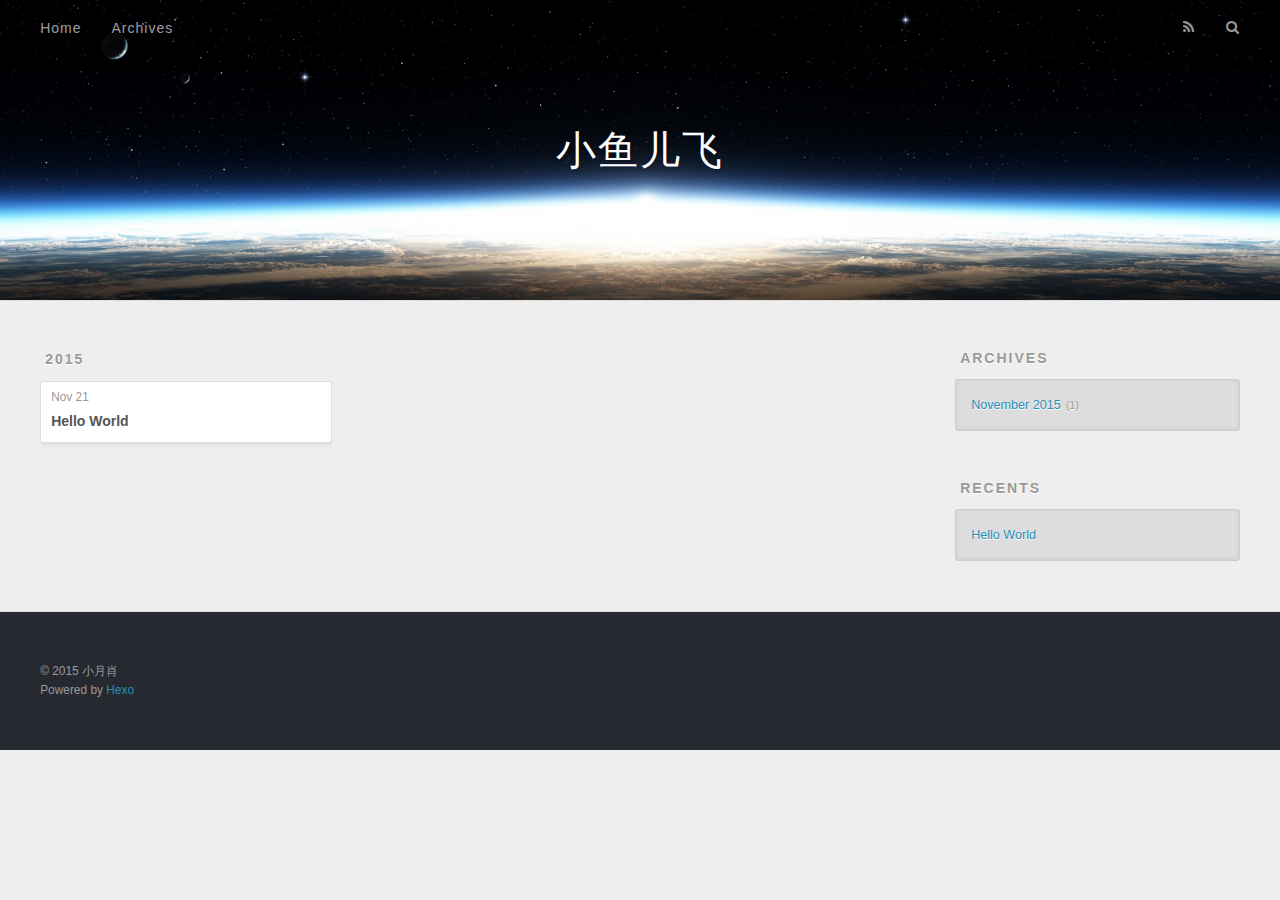
==== archives/index.html @ 25674fb6 "Site updated: 2015-11-21 21:07:12" ====
<!DOCTYPE html>
<html>
<head>
  <meta charset="utf-8">
  
  <title>Archives | 小鱼儿飞</title>
  <meta name="viewport" content="width=device-width, initial-scale=1, maximum-scale=1">
  <meta name="description">
<meta property="og:type" content="website">
<meta property="og:title" content="小鱼儿飞">
<meta property="og:url" content="http://yoursite.com/archives/index.html">
<meta property="og:site_name" content="小鱼儿飞">
<meta property="og:description">
<meta name="twitter:card" content="summary">
<meta name="twitter:title" content="小鱼儿飞">
<meta name="twitter:description">
  
    <link rel="alternative" href="/atom.xml" title="小鱼儿飞" type="application/atom+xml">
  
  
    <link rel="icon" href="/favicon.png">
  
  <link href="//fonts.googleapis.com/css?family=Source+Code+Pro" rel="stylesheet" type="text/css">
  <link rel="stylesheet" href="/css/style.css" type="text/css">
  

</head>
<body>
  <div id="container">
    <div id="wrap">
      <header id="header">
  <div id="banner"></div>
  <div id="header-outer" class="outer">
    <div id="header-title" class="inner">
      <h1 id="logo-wrap">
        <a href="/" id="logo">小鱼儿飞</a>
      </h1>
      
    </div>
    <div id="header-inner" class="inner">
      <nav id="main-nav">
        <a id="main-nav-toggle" class="nav-icon"></a>
        
          <a class="main-nav-link" href="/">Home</a>
        
          <a class="main-nav-link" href="/archives">Archives</a>
        
      </nav>
      <nav id="sub-nav">
        
          <a id="nav-rss-link" class="nav-icon" href="/atom.xml" title="RSS Feed"></a>
        
        <a id="nav-search-btn" class="nav-icon" title="Search"></a>
      </nav>
      <div id="search-form-wrap">
        <form action="//google.com/search" method="get" accept-charset="UTF-8" class="search-form"><input type="search" name="q" results="0" class="search-form-input" placeholder="Search"><button type="submit" class="search-form-submit">&#xF002;</button><input type="hidden" name="sitesearch" value="http://yoursite.com"></form>
      </div>
    </div>
  </div>
</header>
      <div class="outer">
        <section id="main">
  
  
    
    
      
      
      <section class="archives-wrap">
        <div class="archive-year-wrap">
          <a href="/archives/2015" class="archive-year">2015</a>
        </div>
        <div class="archives">
    
    <article class="archive-article archive-type-post">
  <div class="archive-article-inner">
    <header class="archive-article-header">
      <a href="/2015/11/21/hello-world/" class="archive-article-date">
  <time datetime="2015-11-21T12:50:34.000Z" itemprop="datePublished">Nov 21</time>
</a>
      
  
    <h1 itemprop="name">
      <a class="archive-article-title" href="/2015/11/21/hello-world/">Hello World</a>
    </h1>
  

    </header>
  </div>
</article>
  
  
    </div></section>
  
</section>
        
          <aside id="sidebar">
  
    
  
    
  
    
  
    
  <div class="widget-wrap">
    <h3 class="widget-title">Archives</h3>
    <div class="widget">
      <ul class="archive-list"><li class="archive-list-item"><a class="archive-list-link" href="/archives/2015/11/">November 2015</a><span class="archive-list-count">1</span></li></ul>
    </div>
  </div>

  
    
  <div class="widget-wrap">
    <h3 class="widget-title">Recents</h3>
    <div class="widget">
      <ul>
        
          <li>
            <a href="/2015/11/21/hello-world/">Hello World</a>
          </li>
        
      </ul>
    </div>
  </div>

  
</aside>
        
      </div>
      <footer id="footer">
  
  <div class="outer">
    <div id="footer-info" class="inner">
      &copy; 2015 小月肖<br>
      Powered by <a href="http://hexo.io/" target="_blank">Hexo</a>
    </div>
  </div>
</footer>
    </div>
    <nav id="mobile-nav">
  
    <a href="/" class="mobile-nav-link">Home</a>
  
    <a href="/archives" class="mobile-nav-link">Archives</a>
  
</nav>
    

<script src="//ajax.googleapis.com/ajax/libs/jquery/2.0.3/jquery.min.js"></script>


  <link rel="stylesheet" href="/fancybox/jquery.fancybox.css" type="text/css">
  <script src="/fancybox/jquery.fancybox.pack.js" type="text/javascript"></script>


<script src="/js/script.js" type="text/javascript"></script>

  </div>
</body>
</html>
---- css/style.css ----
body {
  width: 100%;
}
body:before,
body:after {
  content: "";
  display: table;
}
body:after {
  clear: both;
}
html,
body,
div,
span,
applet,
object,
iframe,
h1,
h2,
h3,
h4,
h5,
h6,
p,
blockquote,
pre,
a,
abbr,
acronym,
address,
big,
cite,
code,
del,
dfn,
em,
img,
ins,
kbd,
q,
s,
samp,
small,
strike,
strong,
sub,
sup,
tt,
var,
dl,
dt,
dd,
ol,
ul,
li,
fieldset,
form,
label,
legend,
table,
caption,
tbody,
tfoot,
thead,
tr,
th,
td {
  margin: 0;
  padding: 0;
  border: 0;
  outline: 0;
  font-weight: inherit;
  font-style: inherit;
  font-family: inherit;
  font-size: 100%;
  vertical-align: baseline;
}
body {
  line-height: 1;
  color: #000;
  background: #fff;
}
ol,
ul {
  list-style: none;
}
table {
  border-collapse: separate;
  border-spacing: 0;
  vertical-align: middle;
}
caption,
th,
td {
  text-align: left;
  font-weight: normal;
  vertical-align: middle;
}
a img {
  border: none;
}
input,
button {
  margin: 0;
  padding: 0;
}
input::-moz-focus-inner,
button::-moz-focus-inner {
  border: 0;
  padding: 0;
}
@font-face {
  font-family: FontAwesome;
  font-style: normal;
  font-weight: normal;
  src: url("fonts/fontawesome-webfont.eot?v=#4.0.3");
  src: url("fonts/fontawesome-webfont.eot?#iefix&v=#4.0.3") format("embedded-opentype"), url("fonts/fontawesome-webfont.woff?v=#4.0.3") format("woff"), url("fonts/fontawesome-webfont.ttf?v=#4.0.3") format("truetype"), url("fonts/fontawesome-webfont.svg#fontawesomeregular?v=#4.0.3") format("svg");
}
html,
body,
#container {
  height: 100%;
}
body {
  background: #eee;
  font: 14px "Helvetica Neue", Helvetica, Arial, sans-serif;
  -webkit-text-size-adjust: 100%;
}
.outer {
  max-width: 1220px;
  margin: 0 auto;
  padding: 0 20px;
}
.outer:before,
.outer:after {
  content: "";
  display: table;
}
.outer:after {
  clear: both;
}
.inner {
  display: inline;
  float: left;
  width: 98.33333333333333%;
  margin: 0 0.833333333333333%;
}
.left,
.alignleft {
  float: left;
}
.right,
.alignright {
  float: right;
}
.clear {
  clear: both;
}
#container {
  position: relative;
}
.mobile-nav-on {
  overflow: hidden;
}
#wrap {
  height: 100%;
  width: 100%;
  position: absolute;
  top: 0;
  left: 0;
  -webkit-transition: 0.2s ease-out;
  -moz-transition: 0.2s ease-out;
  -ms-transition: 0.2s ease-out;
  transition: 0.2s ease-out;
  z-index: 1;
  background: #eee;
}
.mobile-nav-on #wrap {
  left: 280px;
}
@media screen and (min-width: 768px) {
  #main {
    display: inline;
    float: left;
    width: 73.33333333333333%;
    margin: 0 0.833333333333333%;
  }
}
.article-date,
.article-category-link,
.archive-year,
.widget-title {
  text-decoration: none;
  text-transform: uppercase;
  letter-spacing: 2px;
  color: #999;
  margin-bottom: 1em;
  margin-left: 5px;
  line-height: 1em;
  text-shadow: 0 1px #fff;
  font-weight: bold;
}
.article-inner,
.archive-article-inner {
  background: #fff;
  -webkit-box-shadow: 1px 2px 3px #ddd;
  box-shadow: 1px 2px 3px #ddd;
  border: 1px solid #ddd;
  -webkit-border-radius: 3px;
  border-radius: 3px;
}
.article-entry h1,
.widget h1 {
  font-size: 2em;
}
.article-entry h2,
.widget h2 {
  font-size: 1.5em;
}
.article-entry h3,
.widget h3 {
  font-size: 1.3em;
}
.article-entry h4,
.widget h4 {
  font-size: 1.2em;
}
.article-entry h5,
.widget h5 {
  font-size: 1em;
}
.article-entry h6,
.widget h6 {
  font-size: 1em;
  color: #999;
}
.article-entry hr,
.widget hr {
  border: 1px dashed #ddd;
}
.article-entry strong,
.widget strong {
  font-weight: bold;
}
.article-entry em,
.widget em,
.article-entry cite,
.widget cite {
  font-style: italic;
}
.article-entry sup,
.widget sup,
.article-entry sub,
.widget sub {
  font-size: 0.75em;
  line-height: 0;
  position: relative;
  vertical-align: baseline;
}
.article-entry sup,
.widget sup {
  top: -0.5em;
}
.article-entry sub,
.widget sub {
  bottom: -0.2em;
}
.article-entry small,
.widget small {
  font-size: 0.85em;
}
.article-entry acronym,
.widget acronym,
.article-entry abbr,
.widget abbr {
  border-bottom: 1px dotted;
}
.article-entry ul,
.widget ul,
.article-entry ol,
.widget ol,
.article-entry dl,
.widget dl {
  margin: 0 20px;
  line-height: 1.6em;
}
.article-entry ul ul,
.widget ul ul,
.article-entry ol ul,
.widget ol ul,
.article-entry ul ol,
.widget ul ol,
.article-entry ol ol,
.widget ol ol {
  margin-top: 0;
  margin-bottom: 0;
}
.article-entry ul,
.widget ul {
  list-style: disc;
}
.article-entry ol,
.widget ol {
  list-style: decimal;
}
.article-entry dt,
.widget dt {
  font-weight: bold;
}
#header {
  height: 300px;
  position: relative;
  border-bottom: 1px solid #ddd;
}
#header:before,
#header:after {
  content: "";
  position: absolute;
  left: 0;
  right: 0;
  height: 40px;
}
#header:before {
  top: 0;
  background: -webkit-linear-gradient(rgba(0,0,0,0.2), transparent);
  background: -moz-linear-gradient(rgba(0,0,0,0.2), transparent);
  background: -ms-linear-gradient(rgba(0,0,0,0.2), transparent);
  background: linear-gradient(rgba(0,0,0,0.2), transparent);
}
#header:after {
  bottom: 0;
  background: -webkit-linear-gradient(transparent, rgba(0,0,0,0.2));
  background: -moz-linear-gradient(transparent, rgba(0,0,0,0.2));
  background: -ms-linear-gradient(transparent, rgba(0,0,0,0.2));
  background: linear-gradient(transparent, rgba(0,0,0,0.2));
}
#header-outer {
  height: 100%;
  position: relative;
}
#header-inner {
  position: relative;
  overflow: hidden;
}
#banner {
  position: absolute;
  top: 0;
  left: 0;
  width: 100%;
  height: 100%;
  background: url("images/banner.jpg") center #000;
  -webkit-background-size: cover;
  -moz-background-size: cover;
  background-size: cover;
  z-index: -1;
}
#header-title {
  text-align: center;
  height: 40px;
  position: absolute;
  top: 50%;
  left: 0;
  margin-top: -20px;
}
#logo,
#subtitle {
  text-decoration: none;
  color: #fff;
  font-weight: 300;
  text-shadow: 0 1px 4px rgba(0,0,0,0.3);
}
#logo {
  font-size: 40px;
  line-height: 40px;
  letter-spacing: 2px;
}
#subtitle {
  font-size: 16px;
  line-height: 16px;
  letter-spacing: 1px;
}
#subtitle-wrap {
  margin-top: 16px;
}
#main-nav {
  float: left;
  margin-left: -15px;
}
.nav-icon,
.main-nav-link {
  float: left;
  color: #fff;
  opacity: 0.6;
  text-decoration: none;
  text-shadow: 0 1px rgba(0,0,0,0.2);
  -webkit-transition: opacity 0.2s;
  -moz-transition: opacity 0.2s;
  -ms-transition: opacity 0.2s;
  transition: opacity 0.2s;
  display: block;
  padding: 20px 15px;
}
.nav-icon:hover,
.main-nav-link:hover {
  opacity: 1;
}
.nav-icon {
  font-family: FontAwesome;
  text-align: center;
  font-size: 14px;
  width: 14px;
  height: 14px;
  padding: 20px 15px;
  position: relative;
  cursor: pointer;
}
.main-nav-link {
  font-weight: 300;
  letter-spacing: 1px;
}
@media screen and (max-width: 479px) {
  .main-nav-link {
    display: none;
  }
}
#main-nav-toggle {
  display: none;
}
#main-nav-toggle:before {
  content: "\f0c9";
}
@media screen and (max-width: 479px) {
  #main-nav-toggle {
    display: block;
  }
}
#sub-nav {
  float: right;
  margin-right: -15px;
}
#nav-rss-link:before {
  content: "\f09e";
}
#nav-search-btn:before {
  content: "\f002";
}
#search-form-wrap {
  position: absolute;
  top: 15px;
  width: 150px;
  height: 30px;
  right: -150px;
  opacity: 0;
  -webkit-transition: 0.2s ease-out;
  -moz-transition: 0.2s ease-out;
  -ms-transition: 0.2s ease-out;
  transition: 0.2s ease-out;
}
#search-form-wrap.on {
  opacity: 1;
  right: 0;
}
@media screen and (max-width: 479px) {
  #search-form-wrap {
    width: 100%;
    right: -100%;
  }
}
.search-form {
  position: absolute;
  top: 0;
  left: 0;
  right: 0;
  background: #fff;
  padding: 5px 15px;
  -webkit-border-radius: 15px;
  border-radius: 15px;
  -webkit-box-shadow: 0 0 10px rgba(0,0,0,0.3);
  box-shadow: 0 0 10px rgba(0,0,0,0.3);
}
.search-form-input {
  border: none;
  background: none;
  color: #555;
  width: 100%;
  font: 13px "Helvetica Neue", Helvetica, Arial, sans-serif;
  outline: none;
}
.search-form-input::-webkit-search-results-decoration,
.search-form-input::-webkit-search-cancel-button {
  -webkit-appearance: none;
}
.search-form-submit {
  position: absolute;
  top: 50%;
  right: 10px;
  margin-top: -7px;
  font: 13px FontAwesome;
  border: none;
  background: none;
  color: #bbb;
  cursor: pointer;
}
.search-form-submit:hover,
.search-form-submit:focus {
  color: #777;
}
.article {
  margin: 50px 0;
}
.article-inner {
  overflow: hidden;
}
.article-meta:before,
.article-meta:after {
  content: "";
  display: table;
}
.article-meta:after {
  clear: both;
}
.article-date {
  float: left;
}
.article-category {
  float: left;
  line-height: 1em;
  color: #ccc;
  text-shadow: 0 1px #fff;
  margin-left: 8px;
}
.article-category:before {
  content: "\2022";
}
.article-category-link {
  margin: 0 12px 1em;
}
.article-header {
  padding: 20px 20px 0;
}
.article-title {
  text-decoration: none;
  font-size: 2em;
  font-weight: bold;
  color: #555;
  line-height: 1.1em;
  -webkit-transition: color 0.2s;
  -moz-transition: color 0.2s;
  -ms-transition: color 0.2s;
  transition: color 0.2s;
}
a.article-title:hover {
  color: #258fb8;
}
.article-entry {
  color: #555;
  padding: 0 20px;
}
.article-entry:before,
.article-entry:after {
  content: "";
  display: table;
}
.article-entry:after {
  clear: both;
}
.article-entry p,
.article-entry table {
  line-height: 1.6em;
  margin: 1.6em 0;
}
.article-entry h1,
.article-entry h2,
.article-entry h3,
.article-entry h4,
.article-entry h5,
.article-entry h6 {
  font-weight: bold;
}
.article-entry h1,
.article-entry h2,
.article-entry h3,
.article-entry h4,
.article-entry h5,
.article-entry h6 {
  line-height: 1.1em;
  margin: 1.1em 0;
}
.article-entry a {
  color: #258fb8;
  text-decoration: none;
}
.article-entry a:hover {
  text-decoration: underline;
}
.article-entry ul,
.article-entry ol,
.article-entry dl {
  margin-top: 1.6em;
  margin-bottom: 1.6em;
}
.article-entry img,
.article-entry video {
  max-width: 100%;
  height: auto;
  display: block;
  margin: auto;
}
.article-entry iframe {
  border: none;
}
.article-entry table {
  width: 100%;
  border-collapse: collapse;
  border-spacing: 0;
}
.article-entry th {
  font-weight: bold;
  border-bottom: 3px solid #ddd;
  padding-bottom: 0.5em;
}
.article-entry td {
  border-bottom: 1px solid #ddd;
  padding: 10px 0;
}
.article-entry blockquote {
  font-family: Georgia, "Times New Roman", serif;
  font-size: 1.4em;
  margin: 1.6em 20px;
  text-align: center;
}
.article-entry blockquote footer {
  font-size: 14px;
  margin: 1.6em 0;
  font-family: "Helvetica Neue", Helvetica, Arial, sans-serif;
}
.article-entry blockquote footer cite:before {
  content: "—";
  padding: 0 0.5em;
}
.article-entry .pullquote {
  text-align: left;
  width: 45%;
  margin: 0;
}
.article-entry .pullquote.left {
  margin-left: 0.5em;
  margin-right: 1em;
}
.article-entry .pullquote.right {
  margin-right: 0.5em;
  margin-left: 1em;
}
.article-entry .caption {
  color: #999;
  display: block;
  font-size: 0.9em;
  margin-top: 0.5em;
  position: relative;
  text-align: center;
}
.article-entry .video-container {
  position: relative;
  padding-top: 56.25%;
  height: 0;
  overflow: hidden;
}
.article-entry .video-container iframe,
.article-entry .video-container object,
.article-entry .video-container embed {
  position: absolute;
  top: 0;
  left: 0;
  width: 100%;
  height: 100%;
  margin-top: 0;
}
.article-more-link a {
  display: inline-block;
  line-height: 1em;
  padding: 6px 15px;
  -webkit-border-radius: 15px;
  border-radius: 15px;
  background: #eee;
  color: #999;
  text-shadow: 0 1px #fff;
  text-decoration: none;
}
.article-more-link a:hover {
  background: #258fb8;
  color: #fff;
  text-decoration: none;
  text-shadow: 0 1px #1e7293;
}
.article-footer {
  font-size: 0.85em;
  line-height: 1.6em;
  border-top: 1px solid #ddd;
  padding-top: 1.6em;
  margin: 0 20px 20px;
}
.article-footer:before,
.article-footer:after {
  content: "";
  display: table;
}
.article-footer:after {
  clear: both;
}
.article-footer a {
  color: #999;
  text-decoration: none;
}
.article-footer a:hover {
  color: #555;
}
.article-tag-list-item {
  float: left;
  margin-right: 10px;
}
.article-tag-list-link:before {
  content: "#";
}
.article-comment-link {
  float: right;
}
.article-comment-link:before {
  content: "\f075";
  font-family: FontAwesome;
  padding-right: 8px;
}
.article-share-link {
  cursor: pointer;
  float: right;
  margin-left: 20px;
}
.article-share-link:before {
  content: "\f064";
  font-family: FontAwesome;
  padding-right: 6px;
}
#article-nav {
  position: relative;
}
#article-nav:before,
#article-nav:after {
  content: "";
  display: table;
}
#article-nav:after {
  clear: both;
}
@media screen and (min-width: 768px) {
  #article-nav {
    margin: 50px 0;
  }
  #article-nav:before {
    width: 8px;
    height: 8px;
    position: absolute;
    top: 50%;
    left: 50%;
    margin-top: -4px;
    margin-left: -4px;
    content: "";
    -webkit-border-radius: 50%;
    border-radius: 50%;
    background: #ddd;
    -webkit-box-shadow: 0 1px 2px #fff;
    box-shadow: 0 1px 2px #fff;
  }
}
.article-nav-link-wrap {
  text-decoration: none;
  text-shadow: 0 1px #fff;
  color: #999;
  -webkit-box-sizing: border-box;
  -moz-box-sizing: border-box;
  box-sizing: border-box;
  margin-top: 50px;
  text-align: center;
  display: block;
}
.article-nav-link-wrap:hover {
  color: #555;
}
@media screen and (min-width: 768px) {
  .article-nav-link-wrap {
    width: 50%;
    margin-top: 0;
  }
}
@media screen and (min-width: 768px) {
  #article-nav-newer {
    float: left;
    text-align: right;
    padding-right: 20px;
  }
}
@media screen and (min-width: 768px) {
  #article-nav-older {
    float: right;
    text-align: left;
    padding-left: 20px;
  }
}
.article-nav-caption {
  text-transform: uppercase;
  letter-spacing: 2px;
  color: #ddd;
  line-height: 1em;
  font-weight: bold;
}
#article-nav-newer .article-nav-caption {
  margin-right: -2px;
}
.article-nav-title {
  font-size: 0.85em;
  line-height: 1.6em;
  margin-top: 0.5em;
}
.article-share-box {
  position: absolute;
  display: none;
  background: #fff;
  -webkit-box-shadow: 1px 2px 10px rgba(0,0,0,0.2);
  box-shadow: 1px 2px 10px rgba(0,0,0,0.2);
  -webkit-border-radius: 3px;
  border-radius: 3px;
  margin-left: -145px;
  overflow: hidden;
  z-index: 1;
}
.article-share-box.on {
  display: block;
}
.article-share-input {
  width: 100%;
  background: none;
  -webkit-box-sizing: border-box;
  -moz-box-sizing: border-box;
  box-sizing: border-box;
  font: 14px "Helvetica Neue", Helvetica, Arial, sans-serif;
  padding: 0 15px;
  color: #555;
  outline: none;
  border: 1px solid #ddd;
  -webkit-border-radius: 3px 3px 0 0;
  border-radius: 3px 3px 0 0;
  height: 36px;
  line-height: 36px;
}
.article-share-links {
  background: #eee;
}
.article-share-links:before,
.article-share-links:after {
  content: "";
  display: table;
}
.article-share-links:after {
  clear: both;
}
.article-share-twitter,
.article-share-facebook,
.article-share-pinterest,
.article-share-google {
  width: 50px;
  height: 36px;
  display: block;
  float: left;
  position: relative;
  color: #999;
  text-shadow: 0 1px #fff;
}
.article-share-twitter:before,
.article-share-facebook:before,
.article-share-pinterest:before,
.article-share-google:before {
  font-size: 20px;
  font-family: FontAwesome;
  width: 20px;
  height: 20px;
  position: absolute;
  top: 50%;
  left: 50%;
  margin-top: -10px;
  margin-left: -10px;
  text-align: center;
}
.article-share-twitter:hover,
.article-share-facebook:hover,
.article-share-pinterest:hover,
.article-share-google:hover {
  color: #fff;
}
.article-share-twitter:before {
  content: "\f099";
}
.article-share-twitter:hover {
  background: #00aced;
  text-shadow: 0 1px #008abe;
}
.article-share-facebook:before {
  content: "\f09a";
}
.article-share-facebook:hover {
  background: #3b5998;
  text-shadow: 0 1px #2f477a;
}
.article-share-pinterest:before {
  content: "\f0d2";
}
.article-share-pinterest:hover {
  background: #cb2027;
  text-shadow: 0 1px #a21a1f;
}
.article-share-google:before {
  content: "\f0d5";
}
.article-share-google:hover {
  background: #dd4b39;
  text-shadow: 0 1px #be3221;
}
.article-gallery {
  background: #000;
  position: relative;
}
.article-gallery-photos {
  position: relative;
  overflow: hidden;
}
.article-gallery-img {
  display: none;
  max-width: 100%;
}
.article-gallery-img:first-child {
  display: block;
}
.article-gallery-img.loaded {
  position: absolute;
  display: block;
}
.article-gallery-img img {
  display: block;
  max-width: 100%;
  margin: 0 auto;
}
#comments {
  background: #fff;
  -webkit-box-shadow: 1px 2px 3px #ddd;
  box-shadow: 1px 2px 3px #ddd;
  padding: 20px;
  border: 1px solid #ddd;
  -webkit-border-radius: 3px;
  border-radius: 3px;
  margin: 50px 0;
}
#comments a {
  color: #258fb8;
}
.archives-wrap {
  margin: 50px 0;
}
.archives:before,
.archives:after {
  content: "";
  display: table;
}
.archives:after {
  clear: both;
}
.archive-year-wrap {
  margin-bottom: 1em;
}
.archives {
  -webkit-column-gap: 10px;
  -moz-column-gap: 10px;
  column-gap: 10px;
}
@media screen and (min-width: 480px) and (max-width: 767px) {
  .archives {
    -webkit-column-count: 2;
    -moz-column-count: 2;
    column-count: 2;
  }
}
@media screen and (min-width: 768px) {
  .archives {
    -webkit-column-count: 3;
    -moz-column-count: 3;
    column-count: 3;
  }
}
.archive-article {
  -webkit-column-break-inside: avoid;
  page-break-inside: avoid;
  overflow: hidden;
  break-inside: avoid-column;
}
.archive-article-inner {
  padding: 10px;
  margin-bottom: 15px;
}
.archive-article-title {
  text-decoration: none;
  font-weight: bold;
  color: #555;
  -webkit-transition: color 0.2s;
  -moz-transition: color 0.2s;
  -ms-transition: color 0.2s;
  transition: color 0.2s;
  line-height: 1.6em;
}
.archive-article-title:hover {
  color: #258fb8;
}
.archive-article-footer {
  margin-top: 1em;
}
.archive-article-date {
  color: #999;
  text-decoration: none;
  font-size: 0.85em;
  line-height: 1em;
  margin-bottom: 0.5em;
  display: block;
}
#page-nav {
  margin: 50px auto;
  background: #fff;
  -webkit-box-shadow: 1px 2px 3px #ddd;
  box-shadow: 1px 2px 3px #ddd;
  border: 1px solid #ddd;
  -webkit-border-radius: 3px;
  border-radius: 3px;
  text-align: center;
  color: #999;
  overflow: hidden;
}
#page-nav:before,
#page-nav:after {
  content: "";
  display: table;
}
#page-nav:after {
  clear: both;
}
#page-nav a,
#page-nav span {
  padding: 10px 20px;
  line-height: 1;
  height: 2ex;
}
#page-nav a {
  color: #999;
  text-decoration: none;
}
#page-nav a:hover {
  background: #999;
  color: #fff;
}
#page-nav .prev {
  float: left;
}
#page-nav .next {
  float: right;
}
#page-nav .page-number {
  display: inline-block;
}
@media screen and (max-width: 479px) {
  #page-nav .page-number {
    display: none;
  }
}
#page-nav .current {
  color: #555;
  font-weight: bold;
}
#page-nav .space {
  color: #ddd;
}
#footer {
  background: #262a30;
  padding: 50px 0;
  border-top: 1px solid #ddd;
  color: #999;
}
#footer a {
  color: #258fb8;
  text-decoration: none;
}
#footer a:hover {
  text-decoration: underline;
}
#footer-info {
  line-height: 1.6em;
  font-size: 0.85em;
}
.article-entry pre,
.article-entry .highlight {
  background: #2d2d2d;
  margin: 0 -20px;
  padding: 15px 20px;
  border-style: solid;
  border-color: #ddd;
  border-width: 1px 0;
  overflow: auto;
  color: #ccc;
  line-height: 22.400000000000002px;
}
.article-entry .highlight .gutter pre,
.article-entry .gist .gist-file .gist-data .line-numbers {
  color: #666;
  font-size: 0.85em;
}
.article-entry pre,
.article-entry code {
  font-family: "Source Code Pro", Consolas, Monaco, Menlo, Consolas, monospace;
}
.article-entry code {
  background: #eee;
  text-shadow: 0 1px #fff;
  padding: 0 0.3em;
}
.article-entry pre code {
  background: none;
  text-shadow: none;
  padding: 0;
}
.article-entry .highlight pre {
  border: none;
  margin: 0;
  padding: 0;
}
.article-entry .highlight table {
  margin: 0;
  width: auto;
}
.article-entry .highlight td {
  border: none;
  padding: 0;
}
.article-entry .highlight figcaption {
  font-size: 0.85em;
  color: #999;
  line-height: 1em;
  margin-bottom: 1em;
}
.article-entry .highlight figcaption:before,
.article-entry .highlight figcaption:after {
  content: "";
  display: table;
}
.article-entry .highlight figcaption:after {
  clear: both;
}
.article-entry .highlight figcaption a {
  float: right;
}
.article-entry .highlight .gutter pre {
  text-align: right;
  padding-right: 20px;
}
.article-entry .highlight .line {
  height: 22.400000000000002px;
}
.article-entry .gist {
  margin: 0 -20px;
  border-style: solid;
  border-color: #ddd;
  border-width: 1px 0;
  background: #2d2d2d;
  padding: 15px 20px 15px 0;
}
.article-entry .gist .gist-file {
  border: none;
  font-family: "Source Code Pro", Consolas, Monaco, Menlo, Consolas, monospace;
  margin: 0;
}
.article-entry .gist .gist-file .gist-data {
  background: none;
  border: none;
}
.article-entry .gist .gist-file .gist-data .line-numbers {
  background: none;
  border: none;
  padding: 0 20px 0 0;
}
.article-entry .gist .gist-file .gist-data .line-data {
  padding: 0 !important;
}
.article-entry .gist .gist-file .highlight {
  margin: 0;
  padding: 0;
  border: none;
}
.article-entry .gist .gist-file .gist-meta {
  background: #2d2d2d;
  color: #999;
  font: 0.85em "Helvetica Neue", Helvetica, Arial, sans-serif;
  text-shadow: 0 0;
  padding: 0;
  margin-top: 1em;
  margin-left: 20px;
}
.article-entry .gist .gist-file .gist-meta a {
  color: #258fb8;
  font-weight: normal;
}
.article-entry .gist .gist-file .gist-meta a:hover {
  text-decoration: underline;
}
pre .comment,
pre .title {
  color: #999;
}
pre .variable,
pre .attribute,
pre .tag,
pre .regexp,
pre .ruby .constant,
pre .xml .tag .title,
pre .xml .pi,
pre .xml .doctype,
pre .html .doctype,
pre .css .id,
pre .css .class,
pre .css .pseudo {
  color: #f2777a;
}
pre .number,
pre .preprocessor,
pre .built_in,
pre .literal,
pre .params,
pre .constant {
  color: #f99157;
}
pre .class,
pre .ruby .class .title,
pre .css .rules .attribute {
  color: #9c9;
}
pre .string,
pre .value,
pre .inheritance,
pre .header,
pre .ruby .symbol,
pre .xml .cdata {
  color: #9c9;
}
pre .css .hexcolor {
  color: #6cc;
}
pre .function,
pre .python .decorator,
pre .python .title,
pre .ruby .function .title,
pre .ruby .title .keyword,
pre .perl .sub,
pre .javascript .title,
pre .coffeescript .title {
  color: #69c;
}
pre .keyword,
pre .javascript .function {
  color: #c9c;
}
@media screen and (max-width: 479px) {
  #mobile-nav {
    position: absolute;
    top: 0;
    left: 0;
    width: 280px;
    height: 100%;
    background: #191919;
    border-right: 1px solid #fff;
  }
}
@media screen and (max-width: 479px) {
  .mobile-nav-link {
    display: block;
    color: #999;
    text-decoration: none;
    padding: 15px 20px;
    font-weight: bold;
  }
  .mobile-nav-link:hover {
    color: #fff;
  }
}
@media screen and (min-width: 768px) {
  #sidebar {
    display: inline;
    float: left;
    width: 23.333333333333332%;
    margin: 0 0.833333333333333%;
  }
}
.widget-wrap {
  margin: 50px 0;
}
.widget {
  color: #777;
  text-shadow: 0 1px #fff;
  background: #ddd;
  -webkit-box-shadow: 0 -1px 4px #ccc inset;
  box-shadow: 0 -1px 4px #ccc inset;
  border: 1px solid #ccc;
  padding: 15px;
  -webkit-border-radius: 3px;
  border-radius: 3px;
}
.widget a {
  color: #258fb8;
  text-decoration: none;
}
.widget a:hover {
  text-decoration: underline;
}
.widget ul ul,
.widget ol ul,
.widget dl ul,
.widget ul ol,
.widget ol ol,
.widget dl ol,
.widget ul dl,
.widget ol dl,
.widget dl dl {
  margin-left: 15px;
  list-style: disc;
}
.widget {
  line-height: 1.6em;
  word-wrap: break-word;
  font-size: 0.9em;
}
.widget ul,
.widget ol {
  list-style: none;
  margin: 0;
}
.widget ul ul,
.widget ol ul,
.widget ul ol,
.widget ol ol {
  margin: 0 20px;
}
.widget ul ul,
.widget ol ul {
  list-style: disc;
}
.widget ul ol,
.widget ol ol {
  list-style: decimal;
}
.category-list-count,
.tag-list-count,
.archive-list-count {
  padding-left: 5px;
  color: #999;
  font-size: 0.85em;
}
.category-list-count:before,
.tag-list-count:before,
.archive-list-count:before {
  content: "(";
}
.category-list-count:after,
.tag-list-count:after,
.archive-list-count:after {
  content: ")";
}
.tagcloud a {
  margin-right: 5px;
  display: inline-block;
}
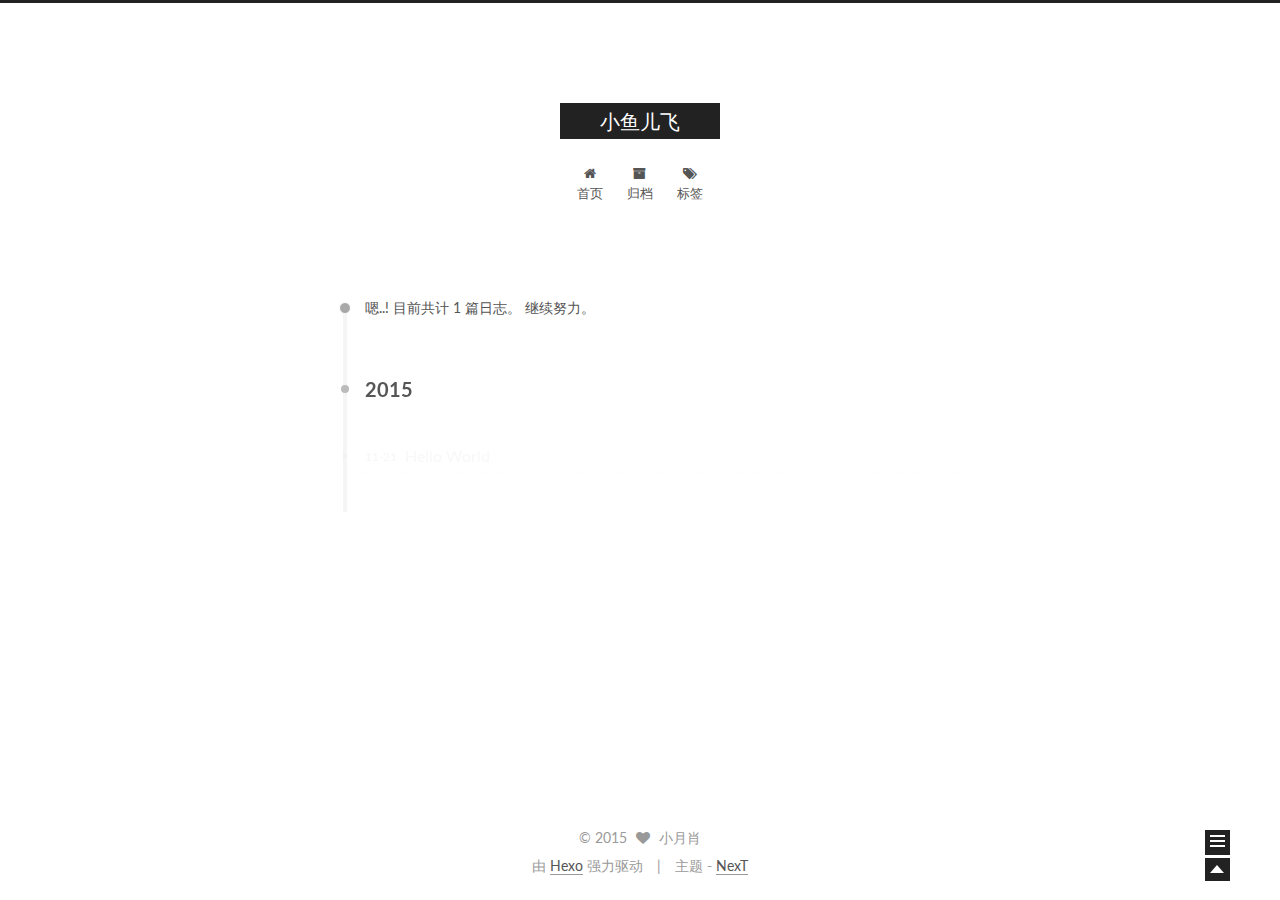
==== commit 8a84bbe8: "Site updated: 2015-11-21 21:16:04" ====
--- a/archives/index.html
+++ b/archives/index.html
@@ -1,11 +1,57 @@
-<!DOCTYPE html>
-<html>
+<!doctype html>
+<html class="theme-next   use-motion ">
 <head>
-  <meta charset="utf-8">
-  
-  <title>Archives | 小鱼儿飞</title>
-  <meta name="viewport" content="width=device-width, initial-scale=1, maximum-scale=1">
-  <meta name="description">
+  <meta charset="UTF-8"/>
+<meta http-equiv="X-UA-Compatible" content="IE=edge,chrome=1" />
+<meta name="viewport" content="width=device-width, initial-scale=1, maximum-scale=1"/>
+
+
+
+<meta http-equiv="Cache-Control" content="no-transform" />
+<meta http-equiv="Cache-Control" content="no-siteapp" />
+
+
+
+
+
+
+
+
+
+
+
+
+  <link href="/vendors/fancybox/source/jquery.fancybox.css?v=2.1.5" rel="stylesheet" type="text/css"/>
+
+
+
+
+  <link href="//fonts.googleapis.com/css?family=Lato:300,400,700,400italic&subset=latin,latin-ext" rel="stylesheet" type="text/css">
+
+
+
+<link href="/vendors/font-awesome/css/font-awesome.min.css?v=4.4.0" rel="stylesheet" type="text/css" />
+
+<link href="/css/main.css?v=0.4.5.2" rel="stylesheet" type="text/css" />
+
+
+  <meta name="keywords" content="Hexo, NexT" />
+
+
+
+
+
+
+
+
+  <link rel="shortcut icon" type="image/x-icon" href="/favicon.ico?v=0.4.5.2" />
+
+
+
+
+
+
+<meta name="description">
 <meta property="og:type" content="website">
 <meta property="og:title" content="小鱼儿飞">
 <meta property="og:url" content="http://yoursite.com/archives/index.html">
@@ -14,149 +60,340 @@
 <meta name="twitter:card" content="summary">
 <meta name="twitter:title" content="小鱼儿飞">
 <meta name="twitter:description">
-  
-    <link rel="alternative" href="/atom.xml" title="小鱼儿飞" type="application/atom+xml">
-  
-  
-    <link rel="icon" href="/favicon.png">
-  
-  <link href="//fonts.googleapis.com/css?family=Source+Code+Pro" rel="stylesheet" type="text/css">
-  <link rel="stylesheet" href="/css/style.css" type="text/css">
-  
-
+
+
+
+<script type="text/javascript" id="hexo.configuration">
+  var CONFIG = {
+    scheme: '',
+    sidebar: 'post',
+    motion: true
+  };
+</script>
+
+  <title> 归档 | 小鱼儿飞 </title>
 </head>
-<body>
-  <div id="container">
-    <div id="wrap">
-      <header id="header">
-  <div id="banner"></div>
-  <div id="header-outer" class="outer">
-    <div id="header-title" class="inner">
-      <h1 id="logo-wrap">
-        <a href="/" id="logo">小鱼儿飞</a>
+
+<body itemscope itemtype="http://schema.org/WebPage" lang="zh-Hans">
+
+  <!--[if lte IE 8]>
+  <div style=' clear: both; height: 59px; padding:0 0 0 15px; position: relative;margin:0 auto;'>
+    <a href="http://windows.microsoft.com/en-US/internet-explorer/products/ie/home?ocid=ie6_countdown_bannercode">
+      <img src="http://7u2nvr.com1.z0.glb.clouddn.com/picouterie.jpg" border="0" height="42" width="820"
+           alt="You are using an outdated browser. For a faster, safer browsing experience, upgrade for free today or use other browser ,like chrome firefox safari."
+           style='margin-left:auto;margin-right:auto;display: block;'/>
+    </a>
+  </div>
+<![endif]-->
+  
+
+
+
+
+
+
+  <div class="container one-column  page-archive ">
+    <div class="headband"></div>
+
+    <header id="header" class="header" itemscope itemtype="http://schema.org/WPHeader">
+      <div class="header-inner"><div class="site-meta ">
+  
+
+  <div class="custom-logo-site-title">
+    <a href="/"  class="brand" rel="start">
+      <span class="logo-line-before"><i></i></span>
+      <span class="site-title">小鱼儿飞</span>
+      <span class="logo-line-after"><i></i></span>
+    </a>
+  </div>
+  <p class="site-subtitle"></p>
+</div>
+
+<div class="site-nav-toggle">
+  <button>
+    <span class="btn-bar"></span>
+    <span class="btn-bar"></span>
+    <span class="btn-bar"></span>
+  </button>
+</div>
+
+<nav class="site-nav">
+  
+
+  
+    <ul id="menu" class="menu ">
+      
+        
+        <li class="menu-item menu-item-home">
+          <a href="/" rel="section">
+            
+              <i class="menu-item-icon fa fa-home fa-fw"></i> <br />
+            
+            首页
+          </a>
+        </li>
+      
+        
+        <li class="menu-item menu-item-archives">
+          <a href="/archives" rel="section">
+            
+              <i class="menu-item-icon fa fa-archive fa-fw"></i> <br />
+            
+            归档
+          </a>
+        </li>
+      
+        
+        <li class="menu-item menu-item-tags">
+          <a href="/tags" rel="section">
+            
+              <i class="menu-item-icon fa fa-tags fa-fw"></i> <br />
+            
+            标签
+          </a>
+        </li>
+      
+
+      
+      
+    </ul>
+  
+
+  
+</nav>
+
+ </div>
+    </header>
+
+    <main id="main" class="main">
+      <div class="main-inner">
+        <div id="content" class="content">
+          
+
+  <section id="posts" class="posts-collapse">
+    <span class="archive-move-on"></span>
+
+    <span class="archive-page-counter">
+      
+      
+      
+        
+      
+      嗯..! 目前共计 1 篇日志。 继续努力。
+    </span>
+
+    
+
+      
+      
+      
+
+      
+        
+        <div class="collection-title">
+          <h2 class="archive-year motion-element" id="archive-year-2015">2015</h2>
+        </div>
+      
+      
+
+      
+
+  <article class="post post-type-normal" itemscope itemtype="http://schema.org/Article">
+    <header class="post-header">
+
+      <h1 class="post-title">
+        
+            <a class="post-title-link" href="/2015/11/21/hello-world/" itemprop="url">
+              
+                <span itemprop="name">Hello World</span>
+              
+            </a>
+        
       </h1>
-      
-    </div>
-    <div id="header-inner" class="inner">
-      <nav id="main-nav">
-        <a id="main-nav-toggle" class="nav-icon"></a>
-        
-          <a class="main-nav-link" href="/">Home</a>
-        
-          <a class="main-nav-link" href="/archives">Archives</a>
-        
-      </nav>
-      <nav id="sub-nav">
-        
-          <a id="nav-rss-link" class="nav-icon" href="/atom.xml" title="RSS Feed"></a>
-        
-        <a id="nav-search-btn" class="nav-icon" title="Search"></a>
-      </nav>
-      <div id="search-form-wrap">
-        <form action="//google.com/search" method="get" accept-charset="UTF-8" class="search-form"><input type="search" name="q" results="0" class="search-form-input" placeholder="Search"><button type="submit" class="search-form-submit">&#xF002;</button><input type="hidden" name="sitesearch" value="http://yoursite.com"></form>
+
+      <div class="post-meta">
+        <time class="post-time" itemprop="dateCreated"
+              datetime="2015-11-21T20:50:34+08:00"
+              content="2015-11-21" >
+          11-21
+        </time>
       </div>
+
+    </header>
+  </article>
+
+
+
+    
+
+  </section>
+
+  
+
+
+
+        </div>
+
+        
+
+
+        
+
+      </div>
+
+      
+        
+  
+  <div class="sidebar-toggle">
+    <div class="sidebar-toggle-line-wrap">
+      <span class="sidebar-toggle-line sidebar-toggle-line-first"></span>
+      <span class="sidebar-toggle-line sidebar-toggle-line-middle"></span>
+      <span class="sidebar-toggle-line sidebar-toggle-line-last"></span>
     </div>
   </div>
-</header>
-      <div class="outer">
-        <section id="main">
-  
+
+  <aside id="sidebar" class="sidebar">
+    <div class="sidebar-inner">
+
+      
+
+      
+
+      <section class="site-overview sidebar-panel  sidebar-panel-active ">
+        <div class="site-author motion-element" itemprop="author" itemscope itemtype="http://schema.org/Person">
+          <img class="site-author-image" src="/images/default_avatar.jpg" alt="小月肖" itemprop="image"/>
+          <p class="site-author-name" itemprop="name">小月肖</p>
+        </div>
+        <p class="site-description motion-element" itemprop="description"></p>
+        <nav class="site-state motion-element">
+          <div class="site-state-item site-state-posts">
+            <a href="/archives">
+              <span class="site-state-item-count">1</span>
+              <span class="site-state-item-name">日志</span>
+            </a>
+          </div>
+
+          <div class="site-state-item site-state-categories">
+            
+              <span class="site-state-item-count">0</span>
+              <span class="site-state-item-name">分类</span>
+              
+          </div>
+
+          <div class="site-state-item site-state-tags">
+            <a href="/tags">
+              <span class="site-state-item-count">0</span>
+              <span class="site-state-item-name">标签</span>
+              </a>
+          </div>
+
+        </nav>
+
+        
+
+        <div class="links-of-author motion-element">
+          
+        </div>
+
+        
+        
+
+        <div class="links-of-author motion-element">
+          
+        </div>
+
+      </section>
+
+      
+
+    </div>
+  </aside>
+
+
+      
+    </main>
+
+    <footer id="footer" class="footer">
+      <div class="footer-inner">
+        <div class="copyright" >
+  
+  &copy; 
+  <span itemprop="copyrightYear">2015</span>
+  <span class="with-love">
+    <i class="icon-next-heart fa fa-heart"></i>
+  </span>
+  <span class="author" itemprop="copyrightHolder">小月肖</span>
+</div>
+
+<div class="powered-by">
+  由 <a class="theme-link" href="http://hexo.io">Hexo</a> 强力驱动
+</div>
+
+<div class="theme-info">
+  主题 -
+  <a class="theme-link" href="https://github.com/iissnan/hexo-theme-next">
+    NexT
+  </a>
+</div>
+
+
+
+      </div>
+    </footer>
+
+    <div class="back-to-top"></div>
+  </div>
+
+  <script type="text/javascript" src="/vendors/jquery/index.js?v=2.1.3"></script>
+
+  
+  
+  
+    <script type="text/javascript">
+      postMotionOptions = {stagger: 100, drag: true};
+    </script>
+  
+
+
   
     
     
-      
-      
-      <section class="archives-wrap">
-        <div class="archive-year-wrap">
-          <a href="/archives/2015" class="archive-year">2015</a>
-        </div>
-        <div class="archives">
-    
-    <article class="archive-article archive-type-post">
-  <div class="archive-article-inner">
-    <header class="archive-article-header">
-      <a href="/2015/11/21/hello-world/" class="archive-article-date">
-  <time datetime="2015-11-21T12:50:34.000Z" itemprop="datePublished">Nov 21</time>
-</a>
-      
-  
-    <h1 itemprop="name">
-      <a class="archive-article-title" href="/2015/11/21/hello-world/">Hello World</a>
-    </h1>
-  
-
-    </header>
-  </div>
-</article>
-  
-  
-    </div></section>
-  
-</section>
-        
-          <aside id="sidebar">
-  
-    
-  
-    
-  
-    
-  
-    
-  <div class="widget-wrap">
-    <h3 class="widget-title">Archives</h3>
-    <div class="widget">
-      <ul class="archive-list"><li class="archive-list-item"><a class="archive-list-link" href="/archives/2015/11/">November 2015</a><span class="archive-list-count">1</span></li></ul>
-    </div>
-  </div>
-
-  
-    
-  <div class="widget-wrap">
-    <h3 class="widget-title">Recents</h3>
-    <div class="widget">
-      <ul>
-        
-          <li>
-            <a href="/2015/11/21/hello-world/">Hello World</a>
-          </li>
-        
-      </ul>
-    </div>
-  </div>
-
-  
-</aside>
-        
-      </div>
-      <footer id="footer">
-  
-  <div class="outer">
-    <div id="footer-info" class="inner">
-      &copy; 2015 小月肖<br>
-      Powered by <a href="http://hexo.io/" target="_blank">Hexo</a>
-    </div>
-  </div>
-</footer>
-    </div>
-    <nav id="mobile-nav">
-  
-    <a href="/" class="mobile-nav-link">Home</a>
-  
-    <a href="/archives" class="mobile-nav-link">Archives</a>
-  
-</nav>
-    
-
-<script src="//ajax.googleapis.com/ajax/libs/jquery/2.0.3/jquery.min.js"></script>
-
-
-  <link rel="stylesheet" href="/fancybox/jquery.fancybox.css" type="text/css">
-  <script src="/fancybox/jquery.fancybox.pack.js" type="text/javascript"></script>
-
-
-<script src="/js/script.js" type="text/javascript"></script>
-
-  </div>
+
+  
+
+
+  
+
+  
+  <script type="text/javascript" src="/vendors/fancybox/source/jquery.fancybox.pack.js"></script>
+  <script type="text/javascript" src="/js/fancy-box.js?v=0.4.5.2"></script>
+
+
+  <script type="text/javascript" src="/js/helpers.js?v=0.4.5.2"></script>
+  <script type="text/javascript" src="/vendors/velocity/velocity.min.js"></script>
+<script type="text/javascript" src="/vendors/velocity/velocity.ui.min.js"></script>
+
+<script type="text/javascript" src="/js/motion.js?v=0.4.5.2" id="motion.global"></script>
+
+
+  <script type="text/javascript" src="/vendors/fastclick/lib/fastclick.min.js?v=1.0.6"></script>
+  <script type="text/javascript" src="/vendors/jquery_lazyload/jquery.lazyload.js?v=1.9.7"></script>
+
+  
+  
+    <script type="text/javascript" id="motion.page.archive">
+      $('.archive-year').velocity('transition.slideLeftIn');
+    </script>
+  
+
+
+  <script type="text/javascript" src="/js/bootstrap.js"></script>
+
+  
+  
+
+  
+  
+
 </body>
-</html>+</html>
--- a/css/main.css
+++ b/css/main.css
@@ -0,0 +1,1994 @@
+/* normalize.css v3.0.2 | MIT License | git.io/normalize */
+html {
+  font-family: sans-serif; /* 1 */
+  -ms-text-size-adjust: 100%; /* 2 */
+  -webkit-text-size-adjust: 100%; /* 2 */
+}
+body {
+  margin: 0;
+}
+article,
+aside,
+details,
+figcaption,
+figure,
+footer,
+header,
+hgroup,
+main,
+menu,
+nav,
+section,
+summary {
+  display: block;
+}
+audio,
+canvas,
+progress,
+video {
+  display: inline-block; /* 1 */
+  vertical-align: baseline; /* 2 */
+}
+audio:not([controls]) {
+  display: none;
+  height: 0;
+}
+[hidden],
+template {
+  display: none;
+}
+a {
+  background-color: transparent;
+}
+a:active,
+a:hover {
+  outline: 0;
+}
+abbr[title] {
+  border-bottom: 1px dotted;
+}
+b,
+strong {
+  font-weight: bold;
+}
+dfn {
+  font-style: italic;
+}
+h1 {
+  font-size: 2em;
+  margin: 0.67em 0;
+}
+mark {
+  background: #ff0;
+  color: #000;
+}
+small {
+  font-size: 80%;
+}
+sub,
+sup {
+  font-size: 75%;
+  line-height: 0;
+  position: relative;
+  vertical-align: baseline;
+}
+sup {
+  top: -0.5em;
+}
+sub {
+  bottom: -0.25em;
+}
+img {
+  border: 0;
+}
+svg:not(:root) {
+  overflow: hidden;
+}
+figure {
+  margin: 1em 40px;
+}
+hr {
+  -moz-box-sizing: content-box;
+  box-sizing: content-box;
+  height: 0;
+}
+pre {
+  overflow: auto;
+}
+code,
+kbd,
+pre,
+samp {
+  font-family: monospace, monospace;
+  font-size: 1em;
+}
+button,
+input,
+optgroup,
+select,
+textarea {
+  color: inherit; /* 1 */
+  font: inherit; /* 2 */
+  margin: 0; /* 3 */
+}
+button {
+  overflow: visible;
+}
+button,
+select {
+  text-transform: none;
+}
+button,
+html input[type="button"],
+input[type="reset"],
+input[type="submit"] {
+  -webkit-appearance: button; /* 2 */
+  cursor: pointer; /* 3 */
+}
+button[disabled],
+html input[disabled] {
+  cursor: default;
+}
+button::-moz-focus-inner,
+input::-moz-focus-inner {
+  border: 0;
+  padding: 0;
+}
+input {
+  line-height: normal;
+}
+input[type="checkbox"],
+input[type="radio"] {
+  box-sizing: border-box; /* 1 */
+  padding: 0; /* 2 */
+}
+input[type="number"]::-webkit-inner-spin-button,
+input[type="number"]::-webkit-outer-spin-button {
+  height: auto;
+}
+input[type="search"] {
+  -webkit-appearance: textfield; /* 1 */
+  -moz-box-sizing: content-box;
+  -webkit-box-sizing: content-box; /* 2 */
+  box-sizing: content-box;
+}
+input[type="search"]::-webkit-search-cancel-button,
+input[type="search"]::-webkit-search-decoration {
+  -webkit-appearance: none;
+}
+fieldset {
+  border: 1px solid #c0c0c0;
+  margin: 0 2px;
+  padding: 0.35em 0.625em 0.75em;
+}
+legend {
+  border: 0; /* 1 */
+  padding: 0; /* 2 */
+}
+textarea {
+  overflow: auto;
+}
+optgroup {
+  font-weight: bold;
+}
+table {
+  border-collapse: collapse;
+  border-spacing: 0;
+}
+td,
+th {
+  padding: 0;
+}
+::selection {
+  background: #262a30;
+  color: #fff;
+}
+body {
+  position: relative;
+  font-family: Lato, "PingFang SC", "Microsoft YaHei", sans-serif;
+  font-size: 14px;
+  line-height: 2;
+  color: #555;
+  background: #fff;
+}
+@media (max-width: 767px) {
+  body {
+    padding-right: 0 !important;
+  }
+}
+@media (min-width: 768px) and (max-width: 991px) {
+  body {
+    padding-right: 0 !important;
+  }
+}
+@media (min-width: 1600px) {
+  body {
+    font-size: 16px;
+  }
+}
+h1,
+h2,
+h3,
+h4,
+h5,
+h6 {
+  margin: 0;
+  padding: 0;
+  font-weight: bold;
+  line-height: 1;
+  font-family: Lato, "PingFang SC", "Microsoft YaHei", sans-serif;
+}
+h1 {
+  font-size: 22px;
+}
+@media (max-width: 767px) {
+  h1 {
+    font-size: 18px;
+  }
+}
+h2 {
+  font-size: 20px;
+}
+@media (max-width: 767px) {
+  h2 {
+    font-size: 16px;
+  }
+}
+h3 {
+  font-size: 18px;
+}
+@media (max-width: 767px) {
+  h3 {
+    font-size: 14px;
+  }
+}
+h4 {
+  font-size: 16px;
+}
+@media (max-width: 767px) {
+  h4 {
+    font-size: 12px;
+  }
+}
+h5 {
+  font-size: 14px;
+}
+@media (max-width: 767px) {
+  h5 {
+    font-size: 10px;
+  }
+}
+h6 {
+  font-size: 12px;
+}
+@media (max-width: 767px) {
+  h6 {
+    font-size: 8px;
+  }
+}
+p {
+  margin: 0 0 25px 0;
+}
+a {
+  color: #555;
+  text-decoration: none;
+  border-bottom: 1px solid #999;
+}
+a:hover {
+  color: #222;
+  border-bottom-color: #222;
+}
+ul {
+  list-style: none;
+}
+blockquote {
+  margin: 0;
+  padding: 0;
+}
+img {
+  display: block;
+  margin: auto 0;
+  max-width: 100%;
+  height: auto;
+}
+h2,
+h3,
+h4,
+h5,
+h6 {
+  margin: 20px 0 15px;
+}
+ul {
+  list-style: square;
+}
+a {
+  word-wrap: break-word;
+}
+hr {
+  margin: 40px 0;
+  height: 3px;
+  border: none;
+  background-color: #ddd;
+  background-image: repeating-linear-gradient(-45deg, #fff, #fff 4px, transparent 4px, transparent 8px);
+}
+blockquote {
+  padding: 0 15px;
+  color: #666;
+  border-left: 4px solid #ddd;
+}
+blockquote cite::before {
+  content: "-";
+  padding: 0 5px;
+}
+dt {
+  font-weight: 700;
+}
+dd {
+  margin: 0;
+  padding: 0;
+}
+.pullquote {
+  width: 45%;
+}
+.pullquote.left {
+  float: left;
+  margin-left: 5px;
+  margin-right: 10px;
+}
+.pullquote.right {
+  float: right;
+  margin-left: 10px;
+  margin-right: 5px;
+}
+.highlight table,
+.gist table {
+  width: auto;
+}
+.highlight table td,
+.gist table td {
+  border: none;
+}
+.highlight a,
+.gist a {
+  color: #222 !important;
+  text-decoration: none !important;
+}
+.video-container {
+  position: relative;
+  padding-top: 60%;
+  height: 0;
+  overflow: hidden;
+}
+.video-container iframe,
+.video-container object,
+.video-container embed {
+  position: absolute;
+  top: 0;
+  left: 0;
+  width: 100%;
+  height: 100%;
+}
+table {
+  margin: 20px 0;
+  width: 100%;
+  border-collapse: collapse;
+  border-spacing: 0;
+  border: 1px solid #ddd;
+  font-size: 14px;
+}
+table>tbody>tr:nth-of-type(odd) {
+  background-color: #f9f9f9;
+}
+table>tbody>tr:hover {
+  background-color: #f5f5f5;
+}
+caption,
+th,
+td {
+  padding: 8px;
+  text-align: left;
+  vertical-align: middle;
+  font-weight: normal;
+}
+th,
+td {
+  border-bottom: 3px solid #ddd;
+  border-right: 1px solid #eee;
+}
+th {
+  padding-bottom: 10px;
+  font-weight: 700;
+}
+td {
+  border-bottom-width: 1px;
+}
+.text-left {
+  text-align: left;
+}
+.text-center {
+  text-align: center;
+}
+.text-right {
+  text-align: right;
+}
+.text-justify {
+  text-align: justify;
+}
+.text-nowrap {
+  white-space: nowrap;
+}
+.text-lowercase {
+  text-transform: lowercase;
+}
+.text-uppercase {
+  text-transform: uppercase;
+}
+.text-capitalize {
+  text-transform: capitalize;
+}
+.center-block {
+  display: block;
+  margin-left: auto;
+  margin-right: auto;
+}
+.clearfix:before,
+.clearfix:after {
+  content: " ";
+  display: table;
+}
+.clearfix:after {
+  clear: both;
+}
+.full-image.full-image.full-image {
+  border: none;
+  max-width: 100%;
+  width: auto;
+  margin: 0;
+}
+@media (min-width: 992px) {
+  .full-image.full-image.full-image {
+    max-width: none;
+    width: 126%;
+    margin: 0 -13%;
+  }
+}
+.use-motion .motion-element {
+  opacity: 0;
+}
+pre,
+.highlight {
+  background: #1d1f21;
+  margin: 20px 0;
+  padding: 15px;
+  overflow: auto;
+  font-size: 13px;
+  color: #c5c8c6;
+  line-height: 1.6;
+}
+.highlight .gutter pre,
+.gist .gist-file .gist-data .line-numbers {
+  color: #666;
+}
+pre,
+code {
+  font-family: "Input Mono", "PT Mono", Consolas, Monaco, Menlo, monospace;
+}
+code {
+  word-break: break-all;
+  background: #eee;
+  text-shadow: 0 1px #fff;
+  padding: 0 0.3em;
+}
+pre code {
+  background: none;
+  text-shadow: none;
+  padding: 0;
+}
+.highlight pre {
+  border: none;
+  margin: 0;
+  padding: 1px;
+}
+.highlight table {
+  margin: 0;
+  width: auto;
+  border: none;
+}
+.highlight td {
+  border: none;
+  padding: 0;
+}
+.highlight figcaption {
+  font-size: 0.85em;
+  color: #969896;
+  line-height: 1em;
+  margin-bottom: 1em;
+}
+.highlight figcaption:before,
+.highlight figcaption:after {
+  content: " ";
+  display: table;
+}
+.highlight figcaption:after {
+  clear: both;
+}
+.highlight figcaption a {
+  float: right;
+}
+.highlight .gutter pre {
+  text-align: right;
+  padding-right: 20px;
+}
+.highlight .line {
+  height: 20px;
+}
+.gist {
+  margin: 20px 0;
+  border-style: solid;
+  border-color: #ccc;
+  border-width: 1px 0;
+  background: #1d1f21;
+  padding: 15px 40px 15px 15px;
+}
+.gist .gist-file {
+  border: none;
+  font-family: "Input Mono", "PT Mono", Consolas, Monaco, Menlo, monospace;
+  margin: 0;
+}
+.gist .gist-file .gist-data {
+  background: none;
+  border: none;
+}
+.gist .gist-file .gist-data .line-numbers {
+  background: none;
+  border: none;
+  padding: 0 20px 0 0;
+}
+.gist .gist-file .gist-data .line-data {
+  padding: 0 !important;
+}
+.gist .gist-file .highlight {
+  margin: 0;
+  padding: 0;
+  border: none;
+}
+.gist .gist-file .gist-meta {
+  background: #1d1f21;
+  color: #969896;
+  font: 13px Lato, "PingFang SC", "Microsoft YaHei", sans-serif;
+  text-shadow: 0 0;
+  padding: 0;
+  margin-top: 1em;
+  margin-left: 40px;
+}
+.gist .gist-file .gist-meta a {
+  color: color-link;
+  font-weight: normal;
+}
+.gist .gist-file .gist-meta a:hover {
+  text-decoration: underline;
+}
+pre .comment {
+  color: #969896;
+}
+pre .variable,
+pre .attribute,
+pre .tag,
+pre .regexp,
+pre .ruby .constant,
+pre .xml .tag .title,
+pre .xml .pi,
+pre .xml .doctype,
+pre .html .doctype,
+pre .css .id,
+pre .css .class,
+pre .css .pseudo {
+  color: #c66;
+}
+pre .number,
+pre .preprocessor,
+pre .built_in,
+pre .literal,
+pre .params,
+pre .constant {
+  color: #de935f;
+}
+pre .ruby .class .title,
+pre .css .rules .attribute {
+  color: #b5bd68;
+}
+pre .string,
+pre .value,
+pre .inheritance,
+pre .header,
+pre .ruby .symbol,
+pre .xml .cdata {
+  color: #b5bd68;
+}
+pre .title,
+pre .css .hexcolor {
+  color: #8abeb7;
+}
+pre .function,
+pre .python .decorator,
+pre .python .title,
+pre .ruby .function .title,
+pre .ruby .title .keyword,
+pre .perl .sub,
+pre .javascript .title,
+pre .coffeescript .title {
+  color: #81a2be;
+}
+pre .keyword,
+pre .javascript .function {
+  color: #b294bb;
+}
+html,
+body {
+  height: 100%;
+}
+.container {
+  position: relative;
+  min-height: 100%;
+}
+.header-inner {
+  margin: 0 auto;
+  padding: 100px 0 70px;
+  width: 1200px;
+}
+.one-column .header-inner {
+  width: 700px;
+}
+@media (min-width: 1600px) {
+  .one-column .header-inner {
+    width: 900px;
+  }
+}
+.main {
+  padding-bottom: 150px;
+}
+.main-inner {
+  margin: 0 auto;
+  width: 1200px;
+}
+.one-column .main-inner {
+  width: 700px;
+}
+@media (min-width: 1600px) {
+  .one-column .main-inner {
+    width: 900px;
+  }
+}
+.footer {
+  position: absolute;
+  left: 0;
+  bottom: 0;
+  width: 100%;
+  min-height: 50px;
+}
+.footer-inner {
+  margin: 20px auto;
+  width: 1200px;
+}
+.one-column .footer-inner {
+  width: 700px;
+}
+@media (min-width: 1600px) {
+  .one-column .footer-inner {
+    width: 900px;
+  }
+}
+.headband {
+  height: 3px;
+  background: #222;
+}
+.header {
+  background: #fff;
+}
+.header-inner {
+  position: relative;
+}
+.site-meta {
+  margin: 0;
+  text-align: center;
+}
+@media (max-width: 767px) {
+  .site-meta {
+    text-align: center;
+  }
+}
+.brand {
+  position: relative;
+  display: inline-block;
+  padding: 0 40px;
+  color: #fff;
+  background: #222;
+  border-bottom: none;
+  font-family: Lato, "PingFang SC", "Microsoft YaHei", sans-serif;
+}
+.brand:hover {
+  color: #fff;
+}
+.logo {
+  display: inline-block;
+  margin-right: 5px;
+  line-height: 36px;
+  vertical-align: top;
+}
+.site-title {
+  display: inline-block;
+  vertical-align: top;
+  line-height: 36px;
+  font-size: 20px;
+  font-weight: normal;
+}
+.site-subtitle {
+  margin-top: 10px;
+  font-size: 13px;
+  color: #999;
+}
+.use-motion .brand {
+  opacity: 0;
+}
+.use-motion .logo,
+.use-motion .site-title,
+.use-motion .site-subtitle {
+  opacity: 0;
+  position: relative;
+  top: -10px;
+}
+.site-nav-toggle {
+  display: none;
+  position: absolute;
+  top: 10px;
+  left: 10px;
+}
+@media (max-width: 767px) {
+  .site-nav-toggle {
+    display: block;
+  }
+}
+.site-nav-toggle button {
+  margin-top: 2px;
+  padding: 9px 10px;
+  background: transparent;
+  border: none;
+}
+@media (max-width: 767px) {
+  .site-nav {
+    display: none;
+    margin: 0 -10px;
+    padding: 0 10px;
+    clear: both;
+    border-top: 1px solid #ddd;
+  }
+}
+@media (min-width: 768px) and (max-width: 991px) {
+  .site-nav {
+    display: block !important;
+  }
+}
+@media (min-width: 992px) {
+  .site-nav {
+    display: block !important;
+  }
+}
+.menu {
+  margin-top: 20px;
+  padding-left: 0;
+  text-align: center;
+}
+.menu .menu-item {
+  display: inline-block;
+  margin: 0 10px;
+}
+@media screen and (max-width: 767px) {
+  .menu .menu-item {
+    margin-top: 10px;
+  }
+}
+.menu .menu-item a {
+  display: block;
+  font-size: 13px;
+  text-transform: capitalize;
+  line-height: 1.5;
+  border-bottom: 1px solid transparent;
+  transition-property: border-color;
+  transition-duration: 0.2s;
+  transition-timing-function: ease-in-out;
+  transition-delay: 0s;
+}
+.menu .menu-item a:hover {
+  border-bottom-color: #222;
+}
+.use-motion .menu-item {
+  opacity: 0;
+}
+.translation {
+  margin-top: -20px;
+  font-size: 14px;
+  color: #999;
+}
+.post:last-child .post-eof.post-eof.post-eof {
+  display: none;
+}
+.sidebar-toggle {
+  position: fixed;
+  right: 50px;
+  bottom: 45px;
+  width: 15px;
+  height: 15px;
+  padding: 5px;
+  background: #222;
+  line-height: 0;
+  z-index: 1050;
+  cursor: pointer;
+  -webkit-transform: translateZ(0);
+}
+@media (min-width: 768px) and (max-width: 991px) {
+  .sidebar-toggle {
+    display: none;
+  }
+}
+@media (max-width: 767px) {
+  .sidebar-toggle {
+    display: none;
+  }
+}
+.sidebar-toggle-line {
+  position: relative;
+  display: inline-block;
+  vertical-align: top;
+  height: 2px;
+  width: 100%;
+  background: #fff;
+  margin-top: 3px;
+}
+.sidebar-toggle-line:first-child {
+  margin-top: 0;
+}
+.sidebar {
+  width: 0;
+  position: fixed;
+  right: 0;
+  top: 0;
+  bottom: 0;
+  z-index: 1040;
+  box-shadow: inset 0 2px 6px #000;
+  background: #222;
+  -webkit-transform: translateZ(0);
+}
+.sidebar a {
+  color: #999;
+  border-bottom-color: #555;
+}
+.sidebar a:hover {
+  color: #eee;
+}
+@media (min-width: 768px) and (max-width: 991px) {
+  .sidebar {
+    display: none !important;
+  }
+}
+@media (max-width: 767px) {
+  .sidebar {
+    display: none !important;
+  }
+}
+.sidebar-inner {
+  position: relative;
+  padding: 20px 10px;
+  color: #999;
+  text-align: center;
+}
+.site-author-image {
+  display: block;
+  margin: 0 auto;
+  max-width: 96px;
+  height: auto;
+  border: 2px solid #333;
+  padding: 2px;
+}
+.site-author-name {
+  margin: 5px 0 0;
+  color: #f5f5f5;
+}
+.site-description {
+  margin-top: 5px;
+  font-size: 14px;
+  color: #555;
+}
+.site-state {
+  overflow: hidden;
+  line-height: 1.4;
+}
+.site-state-item {
+  display: inline-block;
+  padding: 0 15px;
+  border-left: 1px solid #333;
+}
+.site-state-item:first-child {
+  border-left: none;
+}
+.site-state-item a {
+  border-bottom: none;
+}
+.site-state-item-count {
+  display: block;
+  text-align: center;
+  font-size: 18px;
+}
+.site-state-item-name {
+  font-size: 13px;
+}
+.feed-link {
+  margin-top: 20px;
+}
+.feed-link a {
+  display: inline-block;
+  padding: 0 15px;
+  color: #fc6423;
+  border: 1px solid #fc6423;
+  border-radius: 4px;
+}
+.feed-link a i {
+  color: #fc6423;
+  font-size: 14px;
+}
+.feed-link a:hover {
+  color: #fff;
+  background: #fc6423;
+}
+.feed-link a:hover i {
+  color: #fff;
+}
+.links-of-author {
+  margin-top: 20px;
+}
+.links-of-author a {
+  display: inline-block;
+  vertical-align: middle;
+  margin-right: 10px;
+  margin-bottom: 10px;
+  border-bottom-color: #555;
+  font-size: 13px;
+}
+.links-of-author a:before {
+  display: inline-block;
+  vertical-align: middle;
+  margin-right: 3px;
+  content: " ";
+  width: 4px;
+  height: 4px;
+  border-radius: 50%;
+  background: #579155;
+}
+.sidebar-nav {
+  margin: 0 0 20px;
+  padding-left: 0;
+}
+.sidebar-nav li {
+  display: inline-block;
+  cursor: pointer;
+  border-bottom: 1px solid transparent;
+  font-size: 15px;
+}
+.sidebar-nav li:hover {
+  color: #f5f5f5;
+}
+.page-post-detail .sidebar-nav-toc {
+  padding: 0 5px;
+}
+.page-post-detail .sidebar-nav-overview {
+  margin-left: 10px;
+}
+.sidebar-nav .sidebar-nav-active {
+  color: #87daff;
+  border-bottom-color: #87daff;
+}
+.sidebar-nav .sidebar-nav-active:hover {
+  color: #87daff;
+}
+.sidebar-panel {
+  display: none;
+}
+.sidebar-panel-active {
+  display: block;
+}
+.post-toc {
+  overflow: hidden;
+  position: relative;
+}
+.post-toc-empty {
+  font-size: 14px;
+  color: #666;
+}
+.post-toc ol {
+  overflow: auto;
+  margin: 0;
+  padding: 0 10px 10px;
+  text-align: left;
+  list-style: none;
+  font-size: 14px;
+}
+.post-toc ol a {
+  color: #999;
+}
+.post-toc ol a:hover {
+  color: #ccc;
+}
+.post-toc .nav .nav-child {
+  display: none;
+}
+.post-toc .nav .active > .nav-child {
+  display: block;
+}
+.post-toc .nav .active-current > .nav-child {
+  display: block;
+}
+.post-toc .nav .active-current > .nav-child > .nav-item {
+  display: block;
+}
+.post-toc .nav .active > a {
+  color: #ccc;
+}
+.post-toc .nav .active-current > a {
+  color: #87daff;
+}
+.post-toc .nav .active-current > a:hover {
+  color: #87daff;
+}
+.post-toc-indicator {
+  height: 20px;
+  text-align: center;
+  color: #fff;
+  font-size: 14px;
+}
+.post-toc-indicator-top {
+  opacity: 0;
+  margin-top: 10px;
+}
+.post-toc-indicator-bottom {
+  position: absolute;
+  width: 100%;
+}
+.footer {
+  font-size: 14px;
+  color: #999;
+}
+.footer img {
+  border: none;
+}
+.footer-inner {
+  text-align: center;
+}
+.with-love {
+  display: inline-block;
+  margin: 0 5px;
+}
+.powered-by,
+.theme-info {
+  display: inline-block;
+}
+.powered-by {
+  margin-right: 10px;
+}
+.powered-by::after {
+  content: "|";
+  padding-left: 10px;
+}
+.cc-license {
+  margin-top: 10px;
+  text-align: center;
+}
+.cc-license .cc-opacity {
+  opacity: 0.7;
+  border-bottom: none;
+}
+.cc-license .cc-opacity:hover {
+  opacity: 0.9;
+}
+.cc-license img {
+  display: inline-block;
+}
+@media (max-width: 767px) {
+  body {
+    font-size: 14px;
+  }
+  .header-inner,
+  .one-column .header-inner,
+  .main-inner,
+  .one-column .main-inner,
+  .main-inner .content,
+  .footer-inner,
+  .one-column .footer-inner {
+    width: auto;
+  }
+  .main-inner {
+    margin: 20px auto 0;
+  }
+  .footer-inner {
+    padding: 0 10px;
+  }
+}
+.blockquote-center,
+.page-home .post-type-quote blockquote,
+.page-post-detail .post-type-quote blockquote {
+  position: relative;
+  margin: 40px 0;
+  padding: 0;
+  border-left: none;
+  text-align: center;
+}
+.blockquote-center::before,
+.page-home .post-type-quote blockquote::before,
+.page-post-detail .post-type-quote blockquote::before,
+.blockquote-center::after,
+.page-home .post-type-quote blockquote::after,
+.page-post-detail .post-type-quote blockquote::after {
+  position: absolute;
+  content: ' ';
+  display: block;
+  width: 100%;
+  height: 24px;
+  opacity: 0.2;
+  background-repeat: no-repeat;
+  background-position: 0 -6px;
+  background-size: 22px 22px;
+}
+.blockquote-center::before,
+.page-home .post-type-quote blockquote::before,
+.page-post-detail .post-type-quote blockquote::before {
+  top: -20px;
+  background-image: url("../images/quote-l.svg");
+  border-top: 1px solid #ccc;
+}
+.blockquote-center::after,
+.page-home .post-type-quote blockquote::after,
+.page-post-detail .post-type-quote blockquote::after {
+  bottom: -20px;
+  background-image: url("../images/quote-r.svg");
+  border-bottom: 1px solid #ccc;
+  background-position: 100% 8px;
+}
+.blockquote-center p,
+.page-home .post-type-quote blockquote p,
+.page-post-detail .post-type-quote blockquote p,
+.blockquote-center div,
+.page-home .post-type-quote blockquote div,
+.page-post-detail .post-type-quote blockquote div {
+  text-align: center;
+}
+.btn {
+  display: inline-block;
+  padding: 0 20px;
+  font-size: 15px;
+  color: #fff;
+  background: #222;
+  border: 2px solid #222;
+  text-decoration: none;
+  transition-property: background-color;
+  transition-duration: 0.2s;
+  transition-timing-function: ease-in-out;
+  transition-delay: 0s;
+}
+.btn:hover {
+  border-color: #222;
+  color: #222;
+  background: #fff;
+}
+.btn-bar {
+  display: block;
+  width: 22px;
+  height: 2px;
+  background: #555;
+  border-radius: 1px;
+}
+.btn-bar+.btn-bar {
+  margin-top: 4px;
+}
+.post-body .fancybox img {
+  display: block !important;
+  margin: 0 auto;
+  cursor: pointer;
+  cursor: zoom-out;
+  cursor: -webkit-zoom-in;
+}
+.post-body .image-caption,
+.post-body .figure .caption {
+  margin: 10px auto 15px;
+  text-align: center;
+  font-size: 14px;
+  color: #999;
+  font-weight: bold;
+  line-height: 1;
+}
+.post-sticky-flag {
+  display: inline-block;
+  font-size: 16px;
+  -ms-transform: rotate(30deg);
+  transform: rotate(30deg);
+}
+.posts-expand {
+  padding-top: 40px;
+}
+@media (max-width: 767px) {
+  .posts-expand {
+    margin: 0 20px;
+  }
+  .post-body pre,
+  .post-body .highlight {
+    margin: 0 -20px;
+    padding: 10px 20px;
+  }
+  .post-body pre .gutter pre,
+  .post-body .highlight .gutter pre {
+    padding-right: 10px;
+  }
+}
+.posts-expand .post-title {
+  font-size: 26px;
+  text-align: center;
+  word-break: break-word;
+}
+@media (max-width: 767px) {
+  .posts-expand .post-title {
+    font-size: 22px;
+  }
+}
+.posts-expand .post-title-link {
+  display: inline-block;
+  position: relative;
+  color: #555;
+  border-bottom: none;
+  line-height: 1.2;
+  vertical-align: top;
+}
+.posts-expand .post-title-link::before {
+  content: "";
+  position: absolute;
+  width: 100%;
+  height: 2px;
+  bottom: 0;
+  left: 0;
+  background-color: #000;
+  visibility: hidden;
+  transform: scaleX(0);
+  transition-duration: 0.2s;
+  transition-timing-function: ease-in-out;
+  transition-delay: 0s;
+}
+.posts-expand .post-title-link:hover::before {
+  visibility: visible;
+  transform: scaleX(1);
+}
+.posts-expand .post-title-link .fa {
+  font-size: 16px;
+}
+.posts-expand .post-meta {
+  margin: 3px 0 60px 0;
+  color: #999;
+  font-size: 12px;
+  text-align: center;
+}
+.posts-expand .post-meta .post-category-list {
+  display: inline-block;
+  margin: 0;
+  padding: 3px;
+}
+.posts-expand .post-meta .post-category-list-link {
+  color: #999;
+}
+@media (max-width: 767px) {
+  .posts-expand .post-comments-count {
+    display: none;
+  }
+}
+@media (min-width: 992px) {
+  .posts-expand .post-body {
+    text-align: justify;
+  }
+}
+.posts-expand .post-body h2,
+.posts-expand .post-body h3,
+.posts-expand .post-body h4,
+.posts-expand .post-body h5,
+.posts-expand .post-body h6 {
+  padding-top: 10px;
+}
+.posts-expand .post-body img {
+  box-sizing: border-box;
+  margin: auto;
+  padding: 3px;
+  border: 1px solid #ddd;
+}
+.posts-expand .post-tags {
+  margin-top: 40px;
+  text-align: center;
+}
+.posts-expand .post-tags a {
+  display: inline-block;
+  margin-right: 10px;
+  font-size: 13px;
+}
+.post-nav {
+  overflow: hidden;
+  margin-top: 60px;
+  padding: 10px;
+  white-space: nowrap;
+  border-top: 1px solid #eee;
+}
+.post-nav-item {
+  display: inline-block;
+  width: 50%;
+  white-space: normal;
+}
+.post-nav-item a {
+  position: relative;
+  display: inline-block;
+  line-height: 25px;
+  font-size: 14px;
+  color: #555;
+  border-bottom: none;
+}
+.post-nav-item a:hover {
+  color: #222;
+  border-bottom: none;
+}
+.post-nav-item a:active {
+  top: 2px;
+}
+.post-nav-item a i {
+  font-size: 12px;
+}
+.post-nav-prev {
+  text-align: right;
+}
+.posts-expand .post-eof {
+  display: block;
+  margin: 160px auto 120px;
+  width: 8%;
+  height: 1px;
+  background: #ccc;
+  text-align: center;
+}
+.post-more-link {
+  margin-top: 50px;
+}
+.posts-expand .post-body .fancybox img {
+  margin: 0 auto;
+}
+@media (max-width: 767px) {
+  .posts-collapse {
+    margin: 0 20px;
+  }
+  .posts-collapse .post-title,
+  .posts-collapse .post-meta {
+    display: block;
+    width: auto;
+    text-align: left;
+  }
+}
+.posts-collapse {
+  margin-left: 55px;
+}
+@media (max-width: 767px) {
+  .posts-collapse {
+    margin: 0 20px;
+  }
+}
+.posts-collapse .collection-title {
+  position: relative;
+  margin: 60px 0;
+}
+.posts-collapse .collection-title h2 {
+  margin-left: 20px;
+}
+.posts-collapse .collection-title small {
+  color: #bbb;
+}
+.posts-collapse .collection-title::before {
+  content: " ";
+  position: absolute;
+  left: 0;
+  top: 50%;
+  margin-left: -4px;
+  margin-top: -4px;
+  width: 8px;
+  height: 8px;
+  background: #bbb;
+  border-radius: 50%;
+}
+.posts-collapse .post {
+  margin: 30px 0;
+}
+.posts-collapse .post-header {
+  position: relative;
+  transition-duration: 0.2s;
+  transition-timing-function: ease-in-out;
+  transition-delay: 0s;
+  transition-property: border;
+  border-bottom: 1px dashed #ccc;
+}
+.posts-collapse .post-header::before {
+  content: " ";
+  position: absolute;
+  left: 0;
+  top: 12px;
+  width: 6px;
+  height: 6px;
+  margin-left: -4px;
+  background: #bbb;
+  border-radius: 50%;
+  border: 1px solid #fff;
+  transition-duration: 0.2s;
+  transition-timing-function: ease-in-out;
+  transition-delay: 0s;
+  transition-property: background;
+}
+.posts-collapse .post-header:hover {
+  border-bottom-color: #666;
+}
+.posts-collapse .post-header:hover::before {
+  background: #222;
+}
+.posts-collapse .post-meta {
+  position: absolute;
+  font-size: 12px;
+  left: 20px;
+  top: 5px;
+}
+.posts-collapse .post-comments-count {
+  display: none;
+}
+.posts-collapse .post-title {
+  margin-left: 60px;
+  font-size: 16px;
+  font-weight: normal;
+  font-family: Lato, "PingFang SC", "Microsoft YaHei", sans-serif;
+  line-height: inherit;
+}
+.posts-collapse .post-title::after {
+  margin-left: 3px;
+  opacity: 0.6;
+}
+.posts-collapse .post-title a {
+  color: #666;
+  border-bottom: none;
+}
+.page-home .post-type-quote .post-header,
+.page-post-detail .post-type-quote .post-header,
+.page-home .post-type-quote .post-tags,
+.page-post-detail .post-type-quote .post-tags {
+  display: none;
+}
+.pagination {
+  margin: 120px 0 40px;
+  text-align: center;
+  border-top: 1px solid #eee;
+}
+.page-number-basic,
+.pagination .prev,
+.pagination .next,
+.pagination .page-number,
+.pagination .space {
+  display: inline-block;
+  position: relative;
+  top: -1px;
+  margin: 0 10px;
+  padding: 0 10px;
+  line-height: 30px;
+}
+@media (max-width: 767px) {
+  .page-number-basic,
+  .pagination .prev,
+  .pagination .next,
+  .pagination .page-number,
+  .pagination .space {
+    margin: 0 5px;
+  }
+}
+.pagination .prev,
+.pagination .next,
+.pagination .page-number {
+  border-bottom: 0;
+  border-top: 1px solid #eee;
+  transition-property: border-color;
+  transition-duration: 0.2s;
+  transition-timing-function: ease-in-out;
+  transition-delay: 0s;
+}
+.pagination .prev:hover,
+.pagination .next:hover,
+.pagination .page-number:hover {
+  border-top-color: #222;
+}
+.pagination .space {
+  padding: 0;
+  margin: 0;
+}
+.pagination .prev {
+  margin-left: 0;
+}
+.pagination .next {
+  margin-right: 0;
+}
+.pagination .page-number.current {
+  color: #fff;
+  background: #ccc;
+  border-top-color: #ccc;
+}
+@media (max-width: 767px) {
+  .pagination {
+    border-top: none;
+  }
+  .pagination .prev,
+  .pagination .next,
+  .pagination .page-number {
+    margin-bottom: 10px;
+    border-top: 0;
+    border-bottom: 1px solid #eee;
+  }
+  .pagination .prev:hover,
+  .pagination .next:hover,
+  .pagination .page-number:hover {
+    border-bottom-color: #222;
+  }
+}
+.comments {
+  margin: 60px 20px 0;
+}
+.tag-cloud {
+  text-align: center;
+}
+.tag-cloud a {
+  display: inline-block;
+  margin: 10px;
+}
+.post-gallery {
+  display: table;
+  table-layout: fixed;
+  width: 100%;
+  border-collapse: separate;
+}
+.post-gallery-row {
+  display: table-row;
+}
+.post-gallery .post-gallery-img {
+  display: table-cell;
+  text-align: center;
+  vertical-align: middle;
+  border: none;
+}
+.post-gallery .post-gallery-img img {
+  max-width: 100%;
+  max-height: 100%;
+  border: none;
+}
+.fancybox-close,
+.fancybox-close:hover {
+  border: none;
+}
+.post .group-picture img {
+  box-sizing: border-box;
+  padding: 0 3px;
+  border: none;
+}
+.post .group-picture-row {
+  overflow: hidden;
+  margin-top: 6px;
+}
+.post .group-picture-row:first-child {
+  margin-top: 0;
+}
+.post .group-picture-column {
+  float: left;
+}
+.page-post-detail .post-body .group-picture-column {
+  float: none;
+  margin-top: 10px;
+  width: auto !important;
+}
+.page-post-detail .post-body .group-picture-column img {
+  margin: 0 auto;
+}
+.page-archive .group-picture-container {
+  overflow: hidden;
+}
+.page-archive .group-picture-row {
+  float: left;
+}
+.page-archive .group-picture-row:first-child {
+  margin-top: 6px;
+}
+.page-archive .group-picture-column {
+  max-width: 150px;
+  max-height: 150px;
+}
+.back-to-top {
+  position: fixed;
+  bottom: 19px;
+  right: 50px;
+  z-index: 1050;
+  width: 15px;
+  height: 13px;
+  padding: 5px;
+  background: #222;
+  color: #fff;
+  cursor: pointer;
+  -webkit-transform: translateZ(0);
+}
+@media (max-width: 767px) {
+  .back-to-top {
+    display: none;
+  }
+}
+@media (min-width: 768px) and (max-width: 991px) {
+  .back-to-top {
+    display: none;
+  }
+}
+.back-to-top:before {
+  display: block;
+  content: " ";
+  margin-top: 2px;
+  width: 0;
+  height: 0;
+  border-width: 0 7px 8px 7px;
+  border-color: transparent transparent #fff transparent;
+  border-style: solid;
+}
+.theme-next #ds-thread #ds-reset {
+  color: #555;
+}
+.theme-next #ds-thread #ds-reset .ds-replybox {
+  margin-bottom: 30px;
+}
+.theme-next #ds-thread #ds-reset .ds-replybox .ds-avatar,
+.theme-next #ds-reset .ds-avatar img {
+  box-shadow: none;
+}
+.theme-next #ds-thread #ds-reset .ds-textarea-wrapper {
+  border-color: #c7d4e1;
+  background: none;
+  border-top-right-radius: 3px;
+  border-top-left-radius: 3px;
+}
+.theme-next #ds-thread #ds-reset .ds-textarea-wrapper textarea {
+  height: 60px;
+}
+.theme-next #ds-reset .ds-rounded-top {
+  border-radius: 0;
+}
+.theme-next #ds-thread #ds-reset .ds-post-toolbar {
+  box-sizing: border-box;
+  border: 1px solid #c7d4e1;
+  background: #f6f8fa;
+}
+.theme-next #ds-thread #ds-reset .ds-post-options {
+  height: 40px;
+  border: none;
+  background: none;
+}
+.theme-next #ds-thread #ds-reset .ds-toolbar-buttons {
+  top: 11px;
+}
+.theme-next #ds-thread #ds-reset .ds-sync {
+  top: 5px;
+}
+.theme-next #ds-thread #ds-reset .ds-post-button {
+  top: 4px;
+  right: 5px;
+  width: 90px;
+  height: 30px;
+  border: 1px solid #c5ced7;
+  border-radius: 3px;
+  background-image: linear-gradient(#fbfbfc, #f5f7f9);
+  color: #60676d;
+}
+.theme-next #ds-thread #ds-reset .ds-post-button:hover {
+  background-position: 0 -30px;
+  color: #60676d;
+}
+.theme-next #ds-thread #ds-reset .ds-comments-info {
+  padding: 10px 0;
+}
+.theme-next #ds-thread #ds-reset .ds-sort {
+  display: none;
+}
+.theme-next #ds-thread #ds-reset li.ds-tab a.ds-current {
+  border: none;
+  background: #f6f8fa;
+  color: #60676d;
+}
+.theme-next #ds-thread #ds-reset li.ds-tab a.ds-current:hover {
+  background-color: #e9f0f7;
+  color: #60676d;
+}
+.theme-next #ds-thread #ds-reset li.ds-tab a {
+  border-radius: 2px;
+  padding: 5px;
+}
+.theme-next #ds-thread #ds-reset .ds-login-buttons p {
+  color: #999;
+  line-height: 36px;
+}
+.theme-next #ds-thread #ds-reset .ds-login-buttons .ds-service-list li {
+  height: 28px;
+}
+.theme-next #ds-thread #ds-reset .ds-service-list a {
+  background: none;
+  padding: 5px;
+  border: 1px solid;
+  border-radius: 3px;
+  text-align: center;
+}
+.theme-next #ds-thread #ds-reset .ds-service-list a:hover {
+  color: #fff;
+  background: #666;
+}
+.theme-next #ds-thread #ds-reset .ds-service-list .ds-weibo {
+  color: #fc9b00;
+  border-color: #fc9b00;
+}
+.theme-next #ds-thread #ds-reset .ds-service-list .ds-weibo:hover {
+  background: #fc9b00;
+}
+.theme-next #ds-thread #ds-reset .ds-service-list .ds-qq {
+  color: #60a3ec;
+  border-color: #60a3ec;
+}
+.theme-next #ds-thread #ds-reset .ds-service-list .ds-qq:hover {
+  background: #60a3ec;
+}
+.theme-next #ds-thread #ds-reset .ds-service-list .ds-renren {
+  color: #2e7ac4;
+  border-color: #2e7ac4;
+}
+.theme-next #ds-thread #ds-reset .ds-service-list .ds-renren:hover {
+  background: #2e7ac4;
+}
+.theme-next #ds-thread #ds-reset .ds-service-list .ds-douban {
+  color: #37994c;
+  border-color: #37994c;
+}
+.theme-next #ds-thread #ds-reset .ds-service-list .ds-douban:hover {
+  background: #37994c;
+}
+.theme-next #ds-thread #ds-reset .ds-service-list .ds-more-services {
+  border: none;
+}
+.theme-next #ds-thread #ds-reset .ds-service-list .ds-more-services:hover {
+  background: none;
+}
+.theme-next .this_ua {
+  background-color: #ccc !important;
+  border-radius: 4px;
+  padding: 0 5px !important;
+  margin: 1px 1px !important;
+  border: 1px solid #bbb !important;
+  color: #fff;
+  display: inline-block !important;
+}
+.theme-next .this_ua.admin {
+  background-color: #d9534f !important;
+  border-color: #d9534f !important;
+}
+.theme-next .this_ua.platform.iOS,
+.theme-next .this_ua.platform.Mac,
+.theme-next .this_ua.platform.Windows {
+  background-color: #39b3d7 !important;
+  border-color: #46b8da !important;
+}
+.theme-next .this_ua.platform.Linux {
+  background-color: #3a3a3a !important;
+  border-color: #1f1f1f !important;
+}
+.theme-next .this_ua.platform.Android {
+  background-color: #00c47d !important;
+  border-color: #01b171 !important;
+}
+.theme-next .this_ua.browser.Mobile,
+.theme-next .this_ua.browser.Chrome {
+  background-color: #5cb85c !important;
+  border-color: #4cae4c !important;
+}
+.theme-next .this_ua.browser.Firefox {
+  background-color: #f0ad4e !important;
+  border-color: #eea236 !important;
+}
+.theme-next .this_ua.browser.Maxthon,
+.theme-next .this_ua.browser.IE {
+  background-color: #428bca !important;
+  border-color: #357ebd !important;
+}
+.theme-next .this_ua.browser.baidu,
+.theme-next .this_ua.browser.UCBrowser,
+.theme-next .this_ua.browser.Opera {
+  background-color: #d9534f !important;
+  border-color: #d43f3a !important;
+}
+.theme-next .this_ua.browser.Android,
+.theme-next .this_ua.browser.QQBrowser {
+  background-color: #78ace9 !important;
+  border-color: #4cae4c !important;
+}
+.post-spread {
+  margin-top: 20px;
+  text-align: center;
+}
+.jiathis_style {
+  display: inline-block;
+}
+.jiathis_style a {
+  border: none;
+}
+.use-motion .post {
+  opacity: 0;
+}
+.page-archive .archive-page-counter {
+  position: relative;
+  top: 3px;
+  left: 20px;
+}
+@media (max-width: 767px) {
+  .page-archive .archive-page-counter {
+    top: 5px;
+  }
+}
+.page-archive .posts-collapse {
+  position: relative;
+}
+.page-archive .posts-collapse::after {
+  top: 20px;
+  left: 0;
+  margin-left: -2px;
+  width: 4px;
+  height: 100%;
+  background: #f5f5f5;
+  z-index: -1;
+}
+.page-archive .posts-collapse .archive-move-on {
+  position: absolute;
+  top: 11px;
+  left: 0;
+  margin-left: -6px;
+  width: 10px;
+  height: 10px;
+  opacity: 0.5;
+  background: #555;
+  border: 1px solid #fff;
+  border-radius: 50%;
+}
+.page-archive .posts-collapse::before,
+.page-archive .posts-collapse::after {
+  content: " ";
+  position: absolute;
+}
+.page-post-detail .sidebar-toggle-line {
+  background: #87daff;
+}
+.page-post-detail .comments {
+  overflow: hidden;
+}
+.category-all-page .category-all-title {
+  text-align: center;
+}
+.category-all-page .category-all {
+  margin-top: 20px;
+}
+.category-all-page .category-list {
+  margin: 0;
+  padding: 0;
+  list-style: none;
+}
+.category-all-page .category-list-item {
+  display: inline-block;
+  margin: 10px;
+}
+.category-all-page .category-list-count {
+  color: #bbb;
+}
+.category-all-page .category-list-count:before {
+  display: inline;
+  content: " (";
+}
+.category-all-page .category-list-count:after {
+  display: inline;
+  content: ") ";
+}
+.custom-logo .site-meta-headline {
+  text-align: center;
+}
+.custom-logo .brand {
+  background: none;
+}
+.custom-logo .site-title {
+  margin: 10px auto 0;
+  font-size: 24px;
+  color: #222;
+}
+.custom-logo .site-title a {
+  border: none;
+}
+.custom-logo-image {
+  margin: 0 auto;
+  padding: 5px;
+  max-width: 150px;
+  background: #fff;
+}
+@media (max-width: 767px) {
+  .site-nav {
+    position: absolute;
+    left: 0;
+    top: 52px;
+    margin: 0;
+    width: 100%;
+    background: #fff;
+    border-bottom: 1px solid #ddd;
+  }
+}
+@media (max-width: 767px) {
+  .menu {
+    text-align: left;
+  }
+}
+@media (max-width: 767px) {
+  .menu .menu-item {
+    display: block;
+    margin-left: 0;
+    vertical-align: top;
+  }
+}
+@media (max-width: 767px) {
+  .menu .menu-item br {
+    display: none;
+  }
+}
+@media (max-width: 767px) {
+  .menu .menu-item-icon {
+    font-size: 15px;
+  }
+}
+.site-search {
+  position: absolute;
+  top: 0;
+  right: 0;
+  font-size: 0;
+}
+@media (max-width: 767px) {
+  .site-search {
+    position: static;
+  }
+}
+.site-search form {
+  position: relative;
+  vertical-align: top;
+  background: #222;
+  height: 30px;
+  z-index: 10;
+}
+@media (max-width: 767px) {
+  .site-search form {
+    background: none;
+  }
+}
+.site-search form input {
+  border: none;
+  color: #ccc;
+  background: transparent url("/images/searchicon.png") no-repeat 10px 40%;
+  background-size: 15px 15px;
+}
+@media (max-width: 767px) {
+  .site-search form input {
+    color: #222;
+  }
+}
+.use-motion .site-search form {
+  top: -50px;
+}
+@media (max-width: 767px) {
+  .use-motion .site-search form {
+    top: 0 !important;
+  }
+}
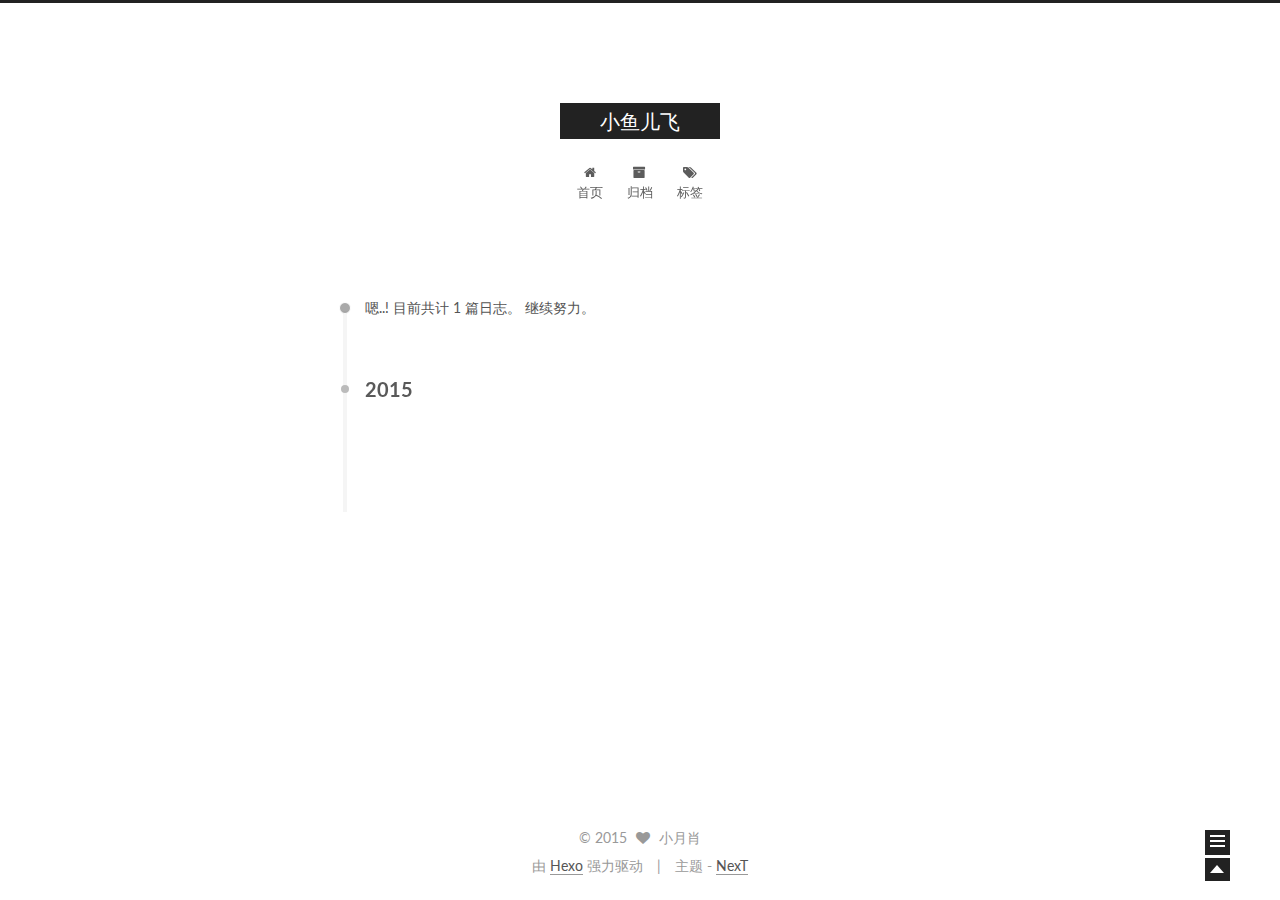
==== commit bb08ad22: "Site updated: 2015-11-21 21:37:31" ====
--- a/archives/index.html
+++ b/archives/index.html
@@ -357,11 +357,28 @@
 
   
     
-    
-
-  
-
-
+
+  
+    
+  
+
+  <script type="text/javascript">
+    var duoshuoQuery = {short_name:"xzbb"};
+    (function() {
+      var ds = document.createElement('script');
+      ds.type = 'text/javascript';ds.async = true;
+      ds.id = 'duoshuo-script';
+      ds.src = (document.location.protocol == 'https:' ? 'https:' : 'http:') + '//static.duoshuo.com/embed.js';
+      ds.charset = 'UTF-8';
+      (document.getElementsByTagName('head')[0]
+      || document.getElementsByTagName('body')[0]).appendChild(ds);
+    })();
+  </script>
+    
+     
+
+
+    
   
 
   
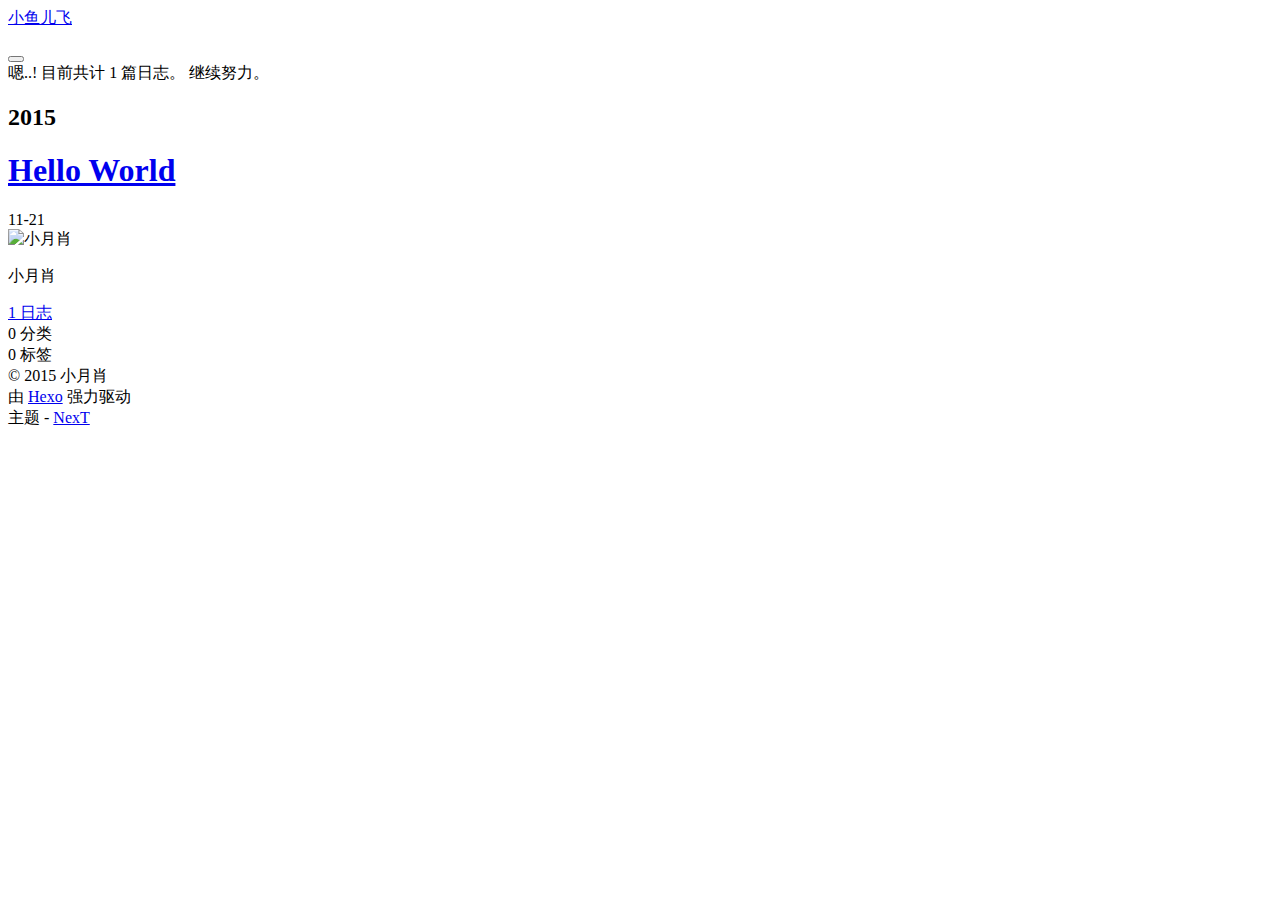
==== commit e29e6a86: "Site updated: 2015-11-21 21:52:50" ====
--- a/archives/index.html
+++ b/archives/index.html
@@ -1,5 +1,5 @@
 <!doctype html>
-<html class="theme-next   use-motion ">
+<html class="theme-next ">
 <head>
   <meta charset="UTF-8"/>
 <meta http-equiv="X-UA-Compatible" content="IE=edge,chrome=1" />
@@ -21,30 +21,22 @@
 
 
 
-  <link href="/vendors/fancybox/source/jquery.fancybox.css?v=2.1.5" rel="stylesheet" type="text/css"/>
-
-
-
-
-  <link href="//fonts.googleapis.com/css?family=Lato:300,400,700,400italic&subset=latin,latin-ext" rel="stylesheet" type="text/css">
-
-
-
-<link href="/vendors/font-awesome/css/font-awesome.min.css?v=4.4.0" rel="stylesheet" type="text/css" />
-
-<link href="/css/main.css?v=0.4.5.2" rel="stylesheet" type="text/css" />
-
-
-  <meta name="keywords" content="Hexo, NexT" />
-
-
-
-
-
-
-
-
-  <link rel="shortcut icon" type="image/x-icon" href="/favicon.ico?v=0.4.5.2" />
+
+
+
+
+
+<link href="//font-awesome/css/font-awesome.min.css?v=4.4.0" rel="stylesheet" type="text/css" />
+
+<link href="//main.css?v=" rel="stylesheet" type="text/css" />
+
+
+
+
+
+
+
+
 
 
 
@@ -66,8 +58,8 @@
 <script type="text/javascript" id="hexo.configuration">
   var CONFIG = {
     scheme: '',
-    sidebar: 'post',
-    motion: true
+    sidebar: '',
+    motion: 
   };
 </script>
 
@@ -121,43 +113,6 @@
   
 
   
-    <ul id="menu" class="menu ">
-      
-        
-        <li class="menu-item menu-item-home">
-          <a href="/" rel="section">
-            
-              <i class="menu-item-icon fa fa-home fa-fw"></i> <br />
-            
-            首页
-          </a>
-        </li>
-      
-        
-        <li class="menu-item menu-item-archives">
-          <a href="/archives" rel="section">
-            
-              <i class="menu-item-icon fa fa-archive fa-fw"></i> <br />
-            
-            归档
-          </a>
-        </li>
-      
-        
-        <li class="menu-item menu-item-tags">
-          <a href="/tags" rel="section">
-            
-              <i class="menu-item-icon fa fa-tags fa-fw"></i> <br />
-            
-            标签
-          </a>
-        </li>
-      
-
-      
-      
-    </ul>
-  
 
   
 </nav>
@@ -261,13 +216,13 @@
 
       <section class="site-overview sidebar-panel  sidebar-panel-active ">
         <div class="site-author motion-element" itemprop="author" itemscope itemtype="http://schema.org/Person">
-          <img class="site-author-image" src="/images/default_avatar.jpg" alt="小月肖" itemprop="image"/>
+          <img class="site-author-image" src="//default_avatar.jpg" alt="小月肖" itemprop="image"/>
           <p class="site-author-name" itemprop="name">小月肖</p>
         </div>
         <p class="site-description motion-element" itemprop="description"></p>
         <nav class="site-state motion-element">
           <div class="site-state-item site-state-posts">
-            <a href="/archives">
+            <a href="/">
               <span class="site-state-item-count">1</span>
               <span class="site-state-item-name">日志</span>
             </a>
@@ -281,10 +236,10 @@
           </div>
 
           <div class="site-state-item site-state-tags">
-            <a href="/tags">
+            
               <span class="site-state-item-count">0</span>
               <span class="site-state-item-name">标签</span>
-              </a>
+              
           </div>
 
         </nav>
@@ -344,67 +299,39 @@
     <div class="back-to-top"></div>
   </div>
 
-  <script type="text/javascript" src="/vendors/jquery/index.js?v=2.1.3"></script>
-
-  
-  
-  
-    <script type="text/javascript">
-      postMotionOptions = {stagger: 100, drag: true};
-    </script>
+  <script type="text/javascript" src="//jquery/index.js?v=2.1.3"></script>
+
+  
+  
   
 
 
   
     
-
-  
     
-  
-
-  <script type="text/javascript">
-    var duoshuoQuery = {short_name:"xzbb"};
-    (function() {
-      var ds = document.createElement('script');
-      ds.type = 'text/javascript';ds.async = true;
-      ds.id = 'duoshuo-script';
-      ds.src = (document.location.protocol == 'https:' ? 'https:' : 'http:') + '//static.duoshuo.com/embed.js';
-      ds.charset = 'UTF-8';
-      (document.getElementsByTagName('head')[0]
-      || document.getElementsByTagName('body')[0]).appendChild(ds);
-    })();
-  </script>
-    
-     
-
-
-    
-  
-
-  
-  <script type="text/javascript" src="/vendors/fancybox/source/jquery.fancybox.pack.js"></script>
-  <script type="text/javascript" src="/js/fancy-box.js?v=0.4.5.2"></script>
-
-
-  <script type="text/javascript" src="/js/helpers.js?v=0.4.5.2"></script>
-  <script type="text/javascript" src="/vendors/velocity/velocity.min.js"></script>
-<script type="text/javascript" src="/vendors/velocity/velocity.ui.min.js"></script>
-
-<script type="text/javascript" src="/js/motion.js?v=0.4.5.2" id="motion.global"></script>
-
-
-  <script type="text/javascript" src="/vendors/fastclick/lib/fastclick.min.js?v=1.0.6"></script>
-  <script type="text/javascript" src="/vendors/jquery_lazyload/jquery.lazyload.js?v=1.9.7"></script>
-
-  
-  
-    <script type="text/javascript" id="motion.page.archive">
-      $('.archive-year').velocity('transition.slideLeftIn');
-    </script>
-  
-
-
-  <script type="text/javascript" src="/js/bootstrap.js"></script>
+
+  
+
+
+  
+
+  
+
+  <script type="text/javascript" src="//helpers.js?v="></script>
+  <script type="text/javascript" src="//velocity/velocity.min.js"></script>
+<script type="text/javascript" src="//velocity/velocity.ui.min.js"></script>
+
+<script type="text/javascript" src="//motion.js?v=" id="motion.global"></script>
+
+
+  <script type="text/javascript" src="//fastclick/lib/fastclick.min.js?v=1.0.6"></script>
+  <script type="text/javascript" src="//jquery_lazyload/jquery.lazyload.js?v=1.9.7"></script>
+
+  
+  
+
+
+  <script type="text/javascript" src="//bootstrap.js"></script>
 
   
   
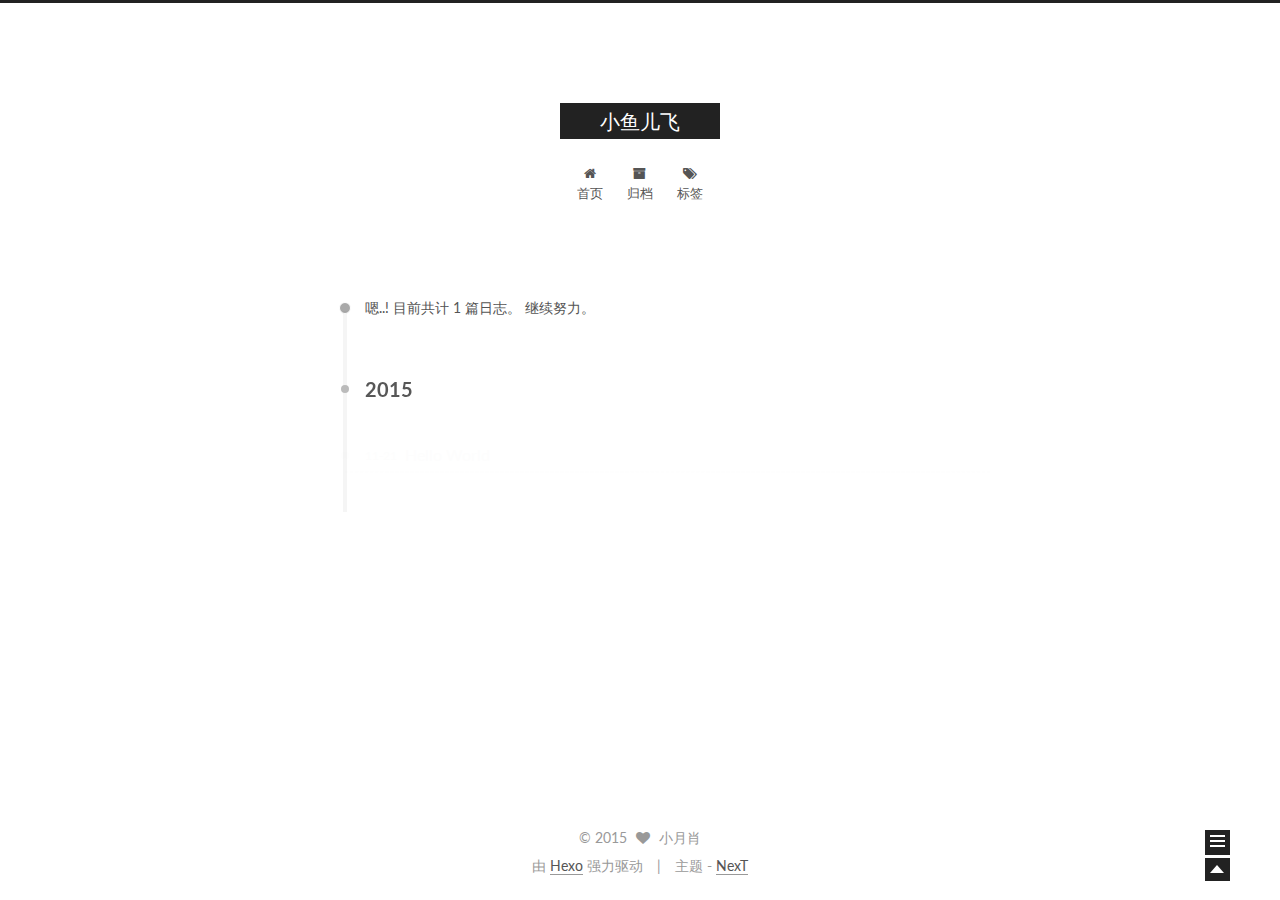
==== commit 978bdbcf: "Site updated: 2015-11-21 22:05:56" ====
--- a/archives/index.html
+++ b/archives/index.html
@@ -1,5 +1,5 @@
 <!doctype html>
-<html class="theme-next ">
+<html class="theme-next   use-motion ">
 <head>
   <meta charset="UTF-8"/>
 <meta http-equiv="X-UA-Compatible" content="IE=edge,chrome=1" />
@@ -21,22 +21,30 @@
 
 
 
-
-
-
-
-
-<link href="//font-awesome/css/font-awesome.min.css?v=4.4.0" rel="stylesheet" type="text/css" />
-
-<link href="//main.css?v=" rel="stylesheet" type="text/css" />
-
-
-
-
-
-
-
-
+  <link href="/vendors/fancybox/source/jquery.fancybox.css?v=2.1.5" rel="stylesheet" type="text/css"/>
+
+
+
+
+  <link href="//fonts.googleapis.com/css?family=Lato:300,400,700,400italic&subset=latin,latin-ext" rel="stylesheet" type="text/css">
+
+
+
+<link href="/vendors/font-awesome/css/font-awesome.min.css?v=4.4.0" rel="stylesheet" type="text/css" />
+
+<link href="/css/main.css?v=0.4.5.2" rel="stylesheet" type="text/css" />
+
+
+  <meta name="keywords" content="Hexo, NexT" />
+
+
+
+
+
+
+
+
+  <link rel="shortcut icon" type="image/x-icon" href="/favicon.ico?v=0.4.5.2" />
 
 
 
@@ -58,8 +66,8 @@
 <script type="text/javascript" id="hexo.configuration">
   var CONFIG = {
     scheme: '',
-    sidebar: '',
-    motion: 
+    sidebar: 'post',
+    motion: true
   };
 </script>
 
@@ -113,6 +121,43 @@
   
 
   
+    <ul id="menu" class="menu ">
+      
+        
+        <li class="menu-item menu-item-home">
+          <a href="/" rel="section">
+            
+              <i class="menu-item-icon fa fa-home fa-fw"></i> <br />
+            
+            首页
+          </a>
+        </li>
+      
+        
+        <li class="menu-item menu-item-archives">
+          <a href="/archives" rel="section">
+            
+              <i class="menu-item-icon fa fa-archive fa-fw"></i> <br />
+            
+            归档
+          </a>
+        </li>
+      
+        
+        <li class="menu-item menu-item-tags">
+          <a href="/tags" rel="section">
+            
+              <i class="menu-item-icon fa fa-tags fa-fw"></i> <br />
+            
+            标签
+          </a>
+        </li>
+      
+
+      
+      
+    </ul>
+  
 
   
 </nav>
@@ -216,13 +261,13 @@
 
       <section class="site-overview sidebar-panel  sidebar-panel-active ">
         <div class="site-author motion-element" itemprop="author" itemscope itemtype="http://schema.org/Person">
-          <img class="site-author-image" src="//default_avatar.jpg" alt="小月肖" itemprop="image"/>
+          <img class="site-author-image" src="/images/default_avatar.jpg" alt="小月肖" itemprop="image"/>
           <p class="site-author-name" itemprop="name">小月肖</p>
         </div>
         <p class="site-description motion-element" itemprop="description"></p>
         <nav class="site-state motion-element">
           <div class="site-state-item site-state-posts">
-            <a href="/">
+            <a href="/archives">
               <span class="site-state-item-count">1</span>
               <span class="site-state-item-name">日志</span>
             </a>
@@ -236,10 +281,10 @@
           </div>
 
           <div class="site-state-item site-state-tags">
-            
+            <a href="/tags">
               <span class="site-state-item-count">0</span>
               <span class="site-state-item-name">标签</span>
-              
+              </a>
           </div>
 
         </nav>
@@ -247,6 +292,16 @@
         
 
         <div class="links-of-author motion-element">
+          
+            
+              <span class="links-of-author-item">
+                <a href="http://weibo.com/u/5196304118" target="_blank">
+                  
+                    <i class="fa fa-globe"></i> weibo
+                  
+                </a>
+              </span>
+            
           
         </div>
 
@@ -299,39 +354,67 @@
     <div class="back-to-top"></div>
   </div>
 
-  <script type="text/javascript" src="//jquery/index.js?v=2.1.3"></script>
-
-  
-  
-  
-
-
-  
-    
-    
-
-  
-
-
-  
-
-  
-
-  <script type="text/javascript" src="//helpers.js?v="></script>
-  <script type="text/javascript" src="//velocity/velocity.min.js"></script>
-<script type="text/javascript" src="//velocity/velocity.ui.min.js"></script>
-
-<script type="text/javascript" src="//motion.js?v=" id="motion.global"></script>
-
-
-  <script type="text/javascript" src="//fastclick/lib/fastclick.min.js?v=1.0.6"></script>
-  <script type="text/javascript" src="//jquery_lazyload/jquery.lazyload.js?v=1.9.7"></script>
-
-  
-  
-
-
-  <script type="text/javascript" src="//bootstrap.js"></script>
+  <script type="text/javascript" src="/vendors/jquery/index.js?v=2.1.3"></script>
+
+  
+  
+  
+    <script type="text/javascript">
+      postMotionOptions = {stagger: 100, drag: true};
+    </script>
+  
+
+
+  
+    
+
+  
+    
+  
+
+  <script type="text/javascript">
+    var duoshuoQuery = {short_name:"xzbb"};
+    (function() {
+      var ds = document.createElement('script');
+      ds.type = 'text/javascript';ds.async = true;
+      ds.id = 'duoshuo-script';
+      ds.src = (document.location.protocol == 'https:' ? 'https:' : 'http:') + '//static.duoshuo.com/embed.js';
+      ds.charset = 'UTF-8';
+      (document.getElementsByTagName('head')[0]
+      || document.getElementsByTagName('body')[0]).appendChild(ds);
+    })();
+  </script>
+    
+     
+
+
+    
+  
+
+  
+  <script type="text/javascript" src="/vendors/fancybox/source/jquery.fancybox.pack.js"></script>
+  <script type="text/javascript" src="/js/fancy-box.js?v=0.4.5.2"></script>
+
+
+  <script type="text/javascript" src="/js/helpers.js?v=0.4.5.2"></script>
+  <script type="text/javascript" src="/vendors/velocity/velocity.min.js"></script>
+<script type="text/javascript" src="/vendors/velocity/velocity.ui.min.js"></script>
+
+<script type="text/javascript" src="/js/motion.js?v=0.4.5.2" id="motion.global"></script>
+
+
+  <script type="text/javascript" src="/vendors/fastclick/lib/fastclick.min.js?v=1.0.6"></script>
+  <script type="text/javascript" src="/vendors/jquery_lazyload/jquery.lazyload.js?v=1.9.7"></script>
+
+  
+  
+    <script type="text/javascript" id="motion.page.archive">
+      $('.archive-year').velocity('transition.slideLeftIn');
+    </script>
+  
+
+
+  <script type="text/javascript" src="/js/bootstrap.js"></script>
 
   
   
--- a/css/main.css
+++ b/css/main.css
@@ -0,0 +1,1994 @@
+/* normalize.css v3.0.2 | MIT License | git.io/normalize */
+html {
+  font-family: sans-serif; /* 1 */
+  -ms-text-size-adjust: 100%; /* 2 */
+  -webkit-text-size-adjust: 100%; /* 2 */
+}
+body {
+  margin: 0;
+}
+article,
+aside,
+details,
+figcaption,
+figure,
+footer,
+header,
+hgroup,
+main,
+menu,
+nav,
+section,
+summary {
+  display: block;
+}
+audio,
+canvas,
+progress,
+video {
+  display: inline-block; /* 1 */
+  vertical-align: baseline; /* 2 */
+}
+audio:not([controls]) {
+  display: none;
+  height: 0;
+}
+[hidden],
+template {
+  display: none;
+}
+a {
+  background-color: transparent;
+}
+a:active,
+a:hover {
+  outline: 0;
+}
+abbr[title] {
+  border-bottom: 1px dotted;
+}
+b,
+strong {
+  font-weight: bold;
+}
+dfn {
+  font-style: italic;
+}
+h1 {
+  font-size: 2em;
+  margin: 0.67em 0;
+}
+mark {
+  background: #ff0;
+  color: #000;
+}
+small {
+  font-size: 80%;
+}
+sub,
+sup {
+  font-size: 75%;
+  line-height: 0;
+  position: relative;
+  vertical-align: baseline;
+}
+sup {
+  top: -0.5em;
+}
+sub {
+  bottom: -0.25em;
+}
+img {
+  border: 0;
+}
+svg:not(:root) {
+  overflow: hidden;
+}
+figure {
+  margin: 1em 40px;
+}
+hr {
+  -moz-box-sizing: content-box;
+  box-sizing: content-box;
+  height: 0;
+}
+pre {
+  overflow: auto;
+}
+code,
+kbd,
+pre,
+samp {
+  font-family: monospace, monospace;
+  font-size: 1em;
+}
+button,
+input,
+optgroup,
+select,
+textarea {
+  color: inherit; /* 1 */
+  font: inherit; /* 2 */
+  margin: 0; /* 3 */
+}
+button {
+  overflow: visible;
+}
+button,
+select {
+  text-transform: none;
+}
+button,
+html input[type="button"],
+input[type="reset"],
+input[type="submit"] {
+  -webkit-appearance: button; /* 2 */
+  cursor: pointer; /* 3 */
+}
+button[disabled],
+html input[disabled] {
+  cursor: default;
+}
+button::-moz-focus-inner,
+input::-moz-focus-inner {
+  border: 0;
+  padding: 0;
+}
+input {
+  line-height: normal;
+}
+input[type="checkbox"],
+input[type="radio"] {
+  box-sizing: border-box; /* 1 */
+  padding: 0; /* 2 */
+}
+input[type="number"]::-webkit-inner-spin-button,
+input[type="number"]::-webkit-outer-spin-button {
+  height: auto;
+}
+input[type="search"] {
+  -webkit-appearance: textfield; /* 1 */
+  -moz-box-sizing: content-box;
+  -webkit-box-sizing: content-box; /* 2 */
+  box-sizing: content-box;
+}
+input[type="search"]::-webkit-search-cancel-button,
+input[type="search"]::-webkit-search-decoration {
+  -webkit-appearance: none;
+}
+fieldset {
+  border: 1px solid #c0c0c0;
+  margin: 0 2px;
+  padding: 0.35em 0.625em 0.75em;
+}
+legend {
+  border: 0; /* 1 */
+  padding: 0; /* 2 */
+}
+textarea {
+  overflow: auto;
+}
+optgroup {
+  font-weight: bold;
+}
+table {
+  border-collapse: collapse;
+  border-spacing: 0;
+}
+td,
+th {
+  padding: 0;
+}
+::selection {
+  background: #262a30;
+  color: #fff;
+}
+body {
+  position: relative;
+  font-family: Lato, "PingFang SC", "Microsoft YaHei", sans-serif;
+  font-size: 14px;
+  line-height: 2;
+  color: #555;
+  background: #fff;
+}
+@media (max-width: 767px) {
+  body {
+    padding-right: 0 !important;
+  }
+}
+@media (min-width: 768px) and (max-width: 991px) {
+  body {
+    padding-right: 0 !important;
+  }
+}
+@media (min-width: 1600px) {
+  body {
+    font-size: 16px;
+  }
+}
+h1,
+h2,
+h3,
+h4,
+h5,
+h6 {
+  margin: 0;
+  padding: 0;
+  font-weight: bold;
+  line-height: 1;
+  font-family: Lato, "PingFang SC", "Microsoft YaHei", sans-serif;
+}
+h1 {
+  font-size: 22px;
+}
+@media (max-width: 767px) {
+  h1 {
+    font-size: 18px;
+  }
+}
+h2 {
+  font-size: 20px;
+}
+@media (max-width: 767px) {
+  h2 {
+    font-size: 16px;
+  }
+}
+h3 {
+  font-size: 18px;
+}
+@media (max-width: 767px) {
+  h3 {
+    font-size: 14px;
+  }
+}
+h4 {
+  font-size: 16px;
+}
+@media (max-width: 767px) {
+  h4 {
+    font-size: 12px;
+  }
+}
+h5 {
+  font-size: 14px;
+}
+@media (max-width: 767px) {
+  h5 {
+    font-size: 10px;
+  }
+}
+h6 {
+  font-size: 12px;
+}
+@media (max-width: 767px) {
+  h6 {
+    font-size: 8px;
+  }
+}
+p {
+  margin: 0 0 25px 0;
+}
+a {
+  color: #555;
+  text-decoration: none;
+  border-bottom: 1px solid #999;
+}
+a:hover {
+  color: #222;
+  border-bottom-color: #222;
+}
+ul {
+  list-style: none;
+}
+blockquote {
+  margin: 0;
+  padding: 0;
+}
+img {
+  display: block;
+  margin: auto 0;
+  max-width: 100%;
+  height: auto;
+}
+h2,
+h3,
+h4,
+h5,
+h6 {
+  margin: 20px 0 15px;
+}
+ul {
+  list-style: square;
+}
+a {
+  word-wrap: break-word;
+}
+hr {
+  margin: 40px 0;
+  height: 3px;
+  border: none;
+  background-color: #ddd;
+  background-image: repeating-linear-gradient(-45deg, #fff, #fff 4px, transparent 4px, transparent 8px);
+}
+blockquote {
+  padding: 0 15px;
+  color: #666;
+  border-left: 4px solid #ddd;
+}
+blockquote cite::before {
+  content: "-";
+  padding: 0 5px;
+}
+dt {
+  font-weight: 700;
+}
+dd {
+  margin: 0;
+  padding: 0;
+}
+.pullquote {
+  width: 45%;
+}
+.pullquote.left {
+  float: left;
+  margin-left: 5px;
+  margin-right: 10px;
+}
+.pullquote.right {
+  float: right;
+  margin-left: 10px;
+  margin-right: 5px;
+}
+.highlight table,
+.gist table {
+  width: auto;
+}
+.highlight table td,
+.gist table td {
+  border: none;
+}
+.highlight a,
+.gist a {
+  color: #222 !important;
+  text-decoration: none !important;
+}
+.video-container {
+  position: relative;
+  padding-top: 60%;
+  height: 0;
+  overflow: hidden;
+}
+.video-container iframe,
+.video-container object,
+.video-container embed {
+  position: absolute;
+  top: 0;
+  left: 0;
+  width: 100%;
+  height: 100%;
+}
+table {
+  margin: 20px 0;
+  width: 100%;
+  border-collapse: collapse;
+  border-spacing: 0;
+  border: 1px solid #ddd;
+  font-size: 14px;
+}
+table>tbody>tr:nth-of-type(odd) {
+  background-color: #f9f9f9;
+}
+table>tbody>tr:hover {
+  background-color: #f5f5f5;
+}
+caption,
+th,
+td {
+  padding: 8px;
+  text-align: left;
+  vertical-align: middle;
+  font-weight: normal;
+}
+th,
+td {
+  border-bottom: 3px solid #ddd;
+  border-right: 1px solid #eee;
+}
+th {
+  padding-bottom: 10px;
+  font-weight: 700;
+}
+td {
+  border-bottom-width: 1px;
+}
+.text-left {
+  text-align: left;
+}
+.text-center {
+  text-align: center;
+}
+.text-right {
+  text-align: right;
+}
+.text-justify {
+  text-align: justify;
+}
+.text-nowrap {
+  white-space: nowrap;
+}
+.text-lowercase {
+  text-transform: lowercase;
+}
+.text-uppercase {
+  text-transform: uppercase;
+}
+.text-capitalize {
+  text-transform: capitalize;
+}
+.center-block {
+  display: block;
+  margin-left: auto;
+  margin-right: auto;
+}
+.clearfix:before,
+.clearfix:after {
+  content: " ";
+  display: table;
+}
+.clearfix:after {
+  clear: both;
+}
+.full-image.full-image.full-image {
+  border: none;
+  max-width: 100%;
+  width: auto;
+  margin: 0;
+}
+@media (min-width: 992px) {
+  .full-image.full-image.full-image {
+    max-width: none;
+    width: 126%;
+    margin: 0 -13%;
+  }
+}
+.use-motion .motion-element {
+  opacity: 0;
+}
+pre,
+.highlight {
+  background: highlight-background;
+  margin: 20px 0;
+  padding: 15px;
+  overflow: auto;
+  font-size: 13px;
+  color: highlight-foreground;
+  line-height: 1.6;
+}
+.highlight .gutter pre,
+.gist .gist-file .gist-data .line-numbers {
+  color: #666;
+}
+pre,
+code {
+  font-family: "Input Mono", "PT Mono", Consolas, Monaco, Menlo, monospace;
+}
+code {
+  word-break: break-all;
+  background: #eee;
+  text-shadow: 0 1px #fff;
+  padding: 0 0.3em;
+}
+pre code {
+  background: none;
+  text-shadow: none;
+  padding: 0;
+}
+.highlight pre {
+  border: none;
+  margin: 0;
+  padding: 1px;
+}
+.highlight table {
+  margin: 0;
+  width: auto;
+  border: none;
+}
+.highlight td {
+  border: none;
+  padding: 0;
+}
+.highlight figcaption {
+  font-size: 0.85em;
+  color: highlight-comment;
+  line-height: 1em;
+  margin-bottom: 1em;
+}
+.highlight figcaption:before,
+.highlight figcaption:after {
+  content: " ";
+  display: table;
+}
+.highlight figcaption:after {
+  clear: both;
+}
+.highlight figcaption a {
+  float: right;
+}
+.highlight .gutter pre {
+  text-align: right;
+  padding-right: 20px;
+}
+.highlight .line {
+  height: 20px;
+}
+.gist {
+  margin: 20px 0;
+  border-style: solid;
+  border-color: #ccc;
+  border-width: 1px 0;
+  background: highlight-background;
+  padding: 15px 40px 15px 15px;
+}
+.gist .gist-file {
+  border: none;
+  font-family: "Input Mono", "PT Mono", Consolas, Monaco, Menlo, monospace;
+  margin: 0;
+}
+.gist .gist-file .gist-data {
+  background: none;
+  border: none;
+}
+.gist .gist-file .gist-data .line-numbers {
+  background: none;
+  border: none;
+  padding: 0 20px 0 0;
+}
+.gist .gist-file .gist-data .line-data {
+  padding: 0 !important;
+}
+.gist .gist-file .highlight {
+  margin: 0;
+  padding: 0;
+  border: none;
+}
+.gist .gist-file .gist-meta {
+  background: highlight-background;
+  color: highlight-comment;
+  font: 13px Lato, "PingFang SC", "Microsoft YaHei", sans-serif;
+  text-shadow: 0 0;
+  padding: 0;
+  margin-top: 1em;
+  margin-left: 40px;
+}
+.gist .gist-file .gist-meta a {
+  color: color-link;
+  font-weight: normal;
+}
+.gist .gist-file .gist-meta a:hover {
+  text-decoration: underline;
+}
+pre .comment {
+  color: highlight-comment;
+}
+pre .variable,
+pre .attribute,
+pre .tag,
+pre .regexp,
+pre .ruby .constant,
+pre .xml .tag .title,
+pre .xml .pi,
+pre .xml .doctype,
+pre .html .doctype,
+pre .css .id,
+pre .css .class,
+pre .css .pseudo {
+  color: highlight-red;
+}
+pre .number,
+pre .preprocessor,
+pre .built_in,
+pre .literal,
+pre .params,
+pre .constant {
+  color: highlight-orange;
+}
+pre .ruby .class .title,
+pre .css .rules .attribute {
+  color: highlight-green;
+}
+pre .string,
+pre .value,
+pre .inheritance,
+pre .header,
+pre .ruby .symbol,
+pre .xml .cdata {
+  color: highlight-green;
+}
+pre .title,
+pre .css .hexcolor {
+  color: highlight-aqua;
+}
+pre .function,
+pre .python .decorator,
+pre .python .title,
+pre .ruby .function .title,
+pre .ruby .title .keyword,
+pre .perl .sub,
+pre .javascript .title,
+pre .coffeescript .title {
+  color: highlight-blue;
+}
+pre .keyword,
+pre .javascript .function {
+  color: highlight-purple;
+}
+html,
+body {
+  height: 100%;
+}
+.container {
+  position: relative;
+  min-height: 100%;
+}
+.header-inner {
+  margin: 0 auto;
+  padding: 100px 0 70px;
+  width: 1200px;
+}
+.one-column .header-inner {
+  width: 700px;
+}
+@media (min-width: 1600px) {
+  .one-column .header-inner {
+    width: 900px;
+  }
+}
+.main {
+  padding-bottom: 150px;
+}
+.main-inner {
+  margin: 0 auto;
+  width: 1200px;
+}
+.one-column .main-inner {
+  width: 700px;
+}
+@media (min-width: 1600px) {
+  .one-column .main-inner {
+    width: 900px;
+  }
+}
+.footer {
+  position: absolute;
+  left: 0;
+  bottom: 0;
+  width: 100%;
+  min-height: 50px;
+}
+.footer-inner {
+  margin: 20px auto;
+  width: 1200px;
+}
+.one-column .footer-inner {
+  width: 700px;
+}
+@media (min-width: 1600px) {
+  .one-column .footer-inner {
+    width: 900px;
+  }
+}
+.headband {
+  height: 3px;
+  background: #222;
+}
+.header {
+  background: #fff;
+}
+.header-inner {
+  position: relative;
+}
+.site-meta {
+  margin: 0;
+  text-align: center;
+}
+@media (max-width: 767px) {
+  .site-meta {
+    text-align: center;
+  }
+}
+.brand {
+  position: relative;
+  display: inline-block;
+  padding: 0 40px;
+  color: #fff;
+  background: #222;
+  border-bottom: none;
+  font-family: Lato, "PingFang SC", "Microsoft YaHei", sans-serif;
+}
+.brand:hover {
+  color: #fff;
+}
+.logo {
+  display: inline-block;
+  margin-right: 5px;
+  line-height: 36px;
+  vertical-align: top;
+}
+.site-title {
+  display: inline-block;
+  vertical-align: top;
+  line-height: 36px;
+  font-size: 20px;
+  font-weight: normal;
+}
+.site-subtitle {
+  margin-top: 10px;
+  font-size: 13px;
+  color: #999;
+}
+.use-motion .brand {
+  opacity: 0;
+}
+.use-motion .logo,
+.use-motion .site-title,
+.use-motion .site-subtitle {
+  opacity: 0;
+  position: relative;
+  top: -10px;
+}
+.site-nav-toggle {
+  display: none;
+  position: absolute;
+  top: 10px;
+  left: 10px;
+}
+@media (max-width: 767px) {
+  .site-nav-toggle {
+    display: block;
+  }
+}
+.site-nav-toggle button {
+  margin-top: 2px;
+  padding: 9px 10px;
+  background: transparent;
+  border: none;
+}
+@media (max-width: 767px) {
+  .site-nav {
+    display: none;
+    margin: 0 -10px;
+    padding: 0 10px;
+    clear: both;
+    border-top: 1px solid #ddd;
+  }
+}
+@media (min-width: 768px) and (max-width: 991px) {
+  .site-nav {
+    display: block !important;
+  }
+}
+@media (min-width: 992px) {
+  .site-nav {
+    display: block !important;
+  }
+}
+.menu {
+  margin-top: 20px;
+  padding-left: 0;
+  text-align: center;
+}
+.menu .menu-item {
+  display: inline-block;
+  margin: 0 10px;
+}
+@media screen and (max-width: 767px) {
+  .menu .menu-item {
+    margin-top: 10px;
+  }
+}
+.menu .menu-item a {
+  display: block;
+  font-size: 13px;
+  text-transform: capitalize;
+  line-height: 1.5;
+  border-bottom: 1px solid transparent;
+  transition-property: border-color;
+  transition-duration: 0.2s;
+  transition-timing-function: ease-in-out;
+  transition-delay: 0s;
+}
+.menu .menu-item a:hover {
+  border-bottom-color: #222;
+}
+.use-motion .menu-item {
+  opacity: 0;
+}
+.translation {
+  margin-top: -20px;
+  font-size: 14px;
+  color: #999;
+}
+.post:last-child .post-eof.post-eof.post-eof {
+  display: none;
+}
+.sidebar-toggle {
+  position: fixed;
+  right: 50px;
+  bottom: 45px;
+  width: 15px;
+  height: 15px;
+  padding: 5px;
+  background: #222;
+  line-height: 0;
+  z-index: 1050;
+  cursor: pointer;
+  -webkit-transform: translateZ(0);
+}
+@media (min-width: 768px) and (max-width: 991px) {
+  .sidebar-toggle {
+    display: none;
+  }
+}
+@media (max-width: 767px) {
+  .sidebar-toggle {
+    display: none;
+  }
+}
+.sidebar-toggle-line {
+  position: relative;
+  display: inline-block;
+  vertical-align: top;
+  height: 2px;
+  width: 100%;
+  background: #fff;
+  margin-top: 3px;
+}
+.sidebar-toggle-line:first-child {
+  margin-top: 0;
+}
+.sidebar {
+  width: 0;
+  position: fixed;
+  right: 0;
+  top: 0;
+  bottom: 0;
+  z-index: 1040;
+  box-shadow: inset 0 2px 6px #000;
+  background: #222;
+  -webkit-transform: translateZ(0);
+}
+.sidebar a {
+  color: #999;
+  border-bottom-color: #555;
+}
+.sidebar a:hover {
+  color: #eee;
+}
+@media (min-width: 768px) and (max-width: 991px) {
+  .sidebar {
+    display: none !important;
+  }
+}
+@media (max-width: 767px) {
+  .sidebar {
+    display: none !important;
+  }
+}
+.sidebar-inner {
+  position: relative;
+  padding: 20px 10px;
+  color: #999;
+  text-align: center;
+}
+.site-author-image {
+  display: block;
+  margin: 0 auto;
+  max-width: 96px;
+  height: auto;
+  border: 2px solid #333;
+  padding: 2px;
+}
+.site-author-name {
+  margin: 5px 0 0;
+  color: #f5f5f5;
+}
+.site-description {
+  margin-top: 5px;
+  font-size: 14px;
+  color: #555;
+}
+.site-state {
+  overflow: hidden;
+  line-height: 1.4;
+}
+.site-state-item {
+  display: inline-block;
+  padding: 0 15px;
+  border-left: 1px solid #333;
+}
+.site-state-item:first-child {
+  border-left: none;
+}
+.site-state-item a {
+  border-bottom: none;
+}
+.site-state-item-count {
+  display: block;
+  text-align: center;
+  font-size: 18px;
+}
+.site-state-item-name {
+  font-size: 13px;
+}
+.feed-link {
+  margin-top: 20px;
+}
+.feed-link a {
+  display: inline-block;
+  padding: 0 15px;
+  color: #fc6423;
+  border: 1px solid #fc6423;
+  border-radius: 4px;
+}
+.feed-link a i {
+  color: #fc6423;
+  font-size: 14px;
+}
+.feed-link a:hover {
+  color: #fff;
+  background: #fc6423;
+}
+.feed-link a:hover i {
+  color: #fff;
+}
+.links-of-author {
+  margin-top: 20px;
+}
+.links-of-author a {
+  display: inline-block;
+  vertical-align: middle;
+  margin-right: 10px;
+  margin-bottom: 10px;
+  border-bottom-color: #555;
+  font-size: 13px;
+}
+.links-of-author a:before {
+  display: inline-block;
+  vertical-align: middle;
+  margin-right: 3px;
+  content: " ";
+  width: 4px;
+  height: 4px;
+  border-radius: 50%;
+  background: #d7ff67;
+}
+.sidebar-nav {
+  margin: 0 0 20px;
+  padding-left: 0;
+}
+.sidebar-nav li {
+  display: inline-block;
+  cursor: pointer;
+  border-bottom: 1px solid transparent;
+  font-size: 15px;
+}
+.sidebar-nav li:hover {
+  color: #f5f5f5;
+}
+.page-post-detail .sidebar-nav-toc {
+  padding: 0 5px;
+}
+.page-post-detail .sidebar-nav-overview {
+  margin-left: 10px;
+}
+.sidebar-nav .sidebar-nav-active {
+  color: #87daff;
+  border-bottom-color: #87daff;
+}
+.sidebar-nav .sidebar-nav-active:hover {
+  color: #87daff;
+}
+.sidebar-panel {
+  display: none;
+}
+.sidebar-panel-active {
+  display: block;
+}
+.post-toc {
+  overflow: hidden;
+  position: relative;
+}
+.post-toc-empty {
+  font-size: 14px;
+  color: #666;
+}
+.post-toc ol {
+  overflow: auto;
+  margin: 0;
+  padding: 0 10px 10px;
+  text-align: left;
+  list-style: none;
+  font-size: 14px;
+}
+.post-toc ol a {
+  color: #999;
+}
+.post-toc ol a:hover {
+  color: #ccc;
+}
+.post-toc .nav .nav-child {
+  display: none;
+}
+.post-toc .nav .active > .nav-child {
+  display: block;
+}
+.post-toc .nav .active-current > .nav-child {
+  display: block;
+}
+.post-toc .nav .active-current > .nav-child > .nav-item {
+  display: block;
+}
+.post-toc .nav .active > a {
+  color: #ccc;
+}
+.post-toc .nav .active-current > a {
+  color: #87daff;
+}
+.post-toc .nav .active-current > a:hover {
+  color: #87daff;
+}
+.post-toc-indicator {
+  height: 20px;
+  text-align: center;
+  color: #fff;
+  font-size: 14px;
+}
+.post-toc-indicator-top {
+  opacity: 0;
+  margin-top: 10px;
+}
+.post-toc-indicator-bottom {
+  position: absolute;
+  width: 100%;
+}
+.footer {
+  font-size: 14px;
+  color: #999;
+}
+.footer img {
+  border: none;
+}
+.footer-inner {
+  text-align: center;
+}
+.with-love {
+  display: inline-block;
+  margin: 0 5px;
+}
+.powered-by,
+.theme-info {
+  display: inline-block;
+}
+.powered-by {
+  margin-right: 10px;
+}
+.powered-by::after {
+  content: "|";
+  padding-left: 10px;
+}
+.cc-license {
+  margin-top: 10px;
+  text-align: center;
+}
+.cc-license .cc-opacity {
+  opacity: 0.7;
+  border-bottom: none;
+}
+.cc-license .cc-opacity:hover {
+  opacity: 0.9;
+}
+.cc-license img {
+  display: inline-block;
+}
+@media (max-width: 767px) {
+  body {
+    font-size: 14px;
+  }
+  .header-inner,
+  .one-column .header-inner,
+  .main-inner,
+  .one-column .main-inner,
+  .main-inner .content,
+  .footer-inner,
+  .one-column .footer-inner {
+    width: auto;
+  }
+  .main-inner {
+    margin: 20px auto 0;
+  }
+  .footer-inner {
+    padding: 0 10px;
+  }
+}
+.blockquote-center,
+.page-home .post-type-quote blockquote,
+.page-post-detail .post-type-quote blockquote {
+  position: relative;
+  margin: 40px 0;
+  padding: 0;
+  border-left: none;
+  text-align: center;
+}
+.blockquote-center::before,
+.page-home .post-type-quote blockquote::before,
+.page-post-detail .post-type-quote blockquote::before,
+.blockquote-center::after,
+.page-home .post-type-quote blockquote::after,
+.page-post-detail .post-type-quote blockquote::after {
+  position: absolute;
+  content: ' ';
+  display: block;
+  width: 100%;
+  height: 24px;
+  opacity: 0.2;
+  background-repeat: no-repeat;
+  background-position: 0 -6px;
+  background-size: 22px 22px;
+}
+.blockquote-center::before,
+.page-home .post-type-quote blockquote::before,
+.page-post-detail .post-type-quote blockquote::before {
+  top: -20px;
+  background-image: url("../images/quote-l.svg");
+  border-top: 1px solid #ccc;
+}
+.blockquote-center::after,
+.page-home .post-type-quote blockquote::after,
+.page-post-detail .post-type-quote blockquote::after {
+  bottom: -20px;
+  background-image: url("../images/quote-r.svg");
+  border-bottom: 1px solid #ccc;
+  background-position: 100% 8px;
+}
+.blockquote-center p,
+.page-home .post-type-quote blockquote p,
+.page-post-detail .post-type-quote blockquote p,
+.blockquote-center div,
+.page-home .post-type-quote blockquote div,
+.page-post-detail .post-type-quote blockquote div {
+  text-align: center;
+}
+.btn {
+  display: inline-block;
+  padding: 0 20px;
+  font-size: 15px;
+  color: #fff;
+  background: #222;
+  border: 2px solid #222;
+  text-decoration: none;
+  transition-property: background-color;
+  transition-duration: 0.2s;
+  transition-timing-function: ease-in-out;
+  transition-delay: 0s;
+}
+.btn:hover {
+  border-color: #222;
+  color: #222;
+  background: #fff;
+}
+.btn-bar {
+  display: block;
+  width: 22px;
+  height: 2px;
+  background: #555;
+  border-radius: 1px;
+}
+.btn-bar+.btn-bar {
+  margin-top: 4px;
+}
+.post-body .fancybox img {
+  display: block !important;
+  margin: 0 auto;
+  cursor: pointer;
+  cursor: zoom-out;
+  cursor: -webkit-zoom-in;
+}
+.post-body .image-caption,
+.post-body .figure .caption {
+  margin: 10px auto 15px;
+  text-align: center;
+  font-size: 14px;
+  color: #999;
+  font-weight: bold;
+  line-height: 1;
+}
+.post-sticky-flag {
+  display: inline-block;
+  font-size: 16px;
+  -ms-transform: rotate(30deg);
+  transform: rotate(30deg);
+}
+.posts-expand {
+  padding-top: 40px;
+}
+@media (max-width: 767px) {
+  .posts-expand {
+    margin: 0 20px;
+  }
+  .post-body pre,
+  .post-body .highlight {
+    margin: 0 -20px;
+    padding: 10px 20px;
+  }
+  .post-body pre .gutter pre,
+  .post-body .highlight .gutter pre {
+    padding-right: 10px;
+  }
+}
+.posts-expand .post-title {
+  font-size: 26px;
+  text-align: center;
+  word-break: break-word;
+}
+@media (max-width: 767px) {
+  .posts-expand .post-title {
+    font-size: 22px;
+  }
+}
+.posts-expand .post-title-link {
+  display: inline-block;
+  position: relative;
+  color: #555;
+  border-bottom: none;
+  line-height: 1.2;
+  vertical-align: top;
+}
+.posts-expand .post-title-link::before {
+  content: "";
+  position: absolute;
+  width: 100%;
+  height: 2px;
+  bottom: 0;
+  left: 0;
+  background-color: #000;
+  visibility: hidden;
+  transform: scaleX(0);
+  transition-duration: 0.2s;
+  transition-timing-function: ease-in-out;
+  transition-delay: 0s;
+}
+.posts-expand .post-title-link:hover::before {
+  visibility: visible;
+  transform: scaleX(1);
+}
+.posts-expand .post-title-link .fa {
+  font-size: 16px;
+}
+.posts-expand .post-meta {
+  margin: 3px 0 60px 0;
+  color: #999;
+  font-size: 12px;
+  text-align: center;
+}
+.posts-expand .post-meta .post-category-list {
+  display: inline-block;
+  margin: 0;
+  padding: 3px;
+}
+.posts-expand .post-meta .post-category-list-link {
+  color: #999;
+}
+@media (max-width: 767px) {
+  .posts-expand .post-comments-count {
+    display: none;
+  }
+}
+@media (min-width: 992px) {
+  .posts-expand .post-body {
+    text-align: justify;
+  }
+}
+.posts-expand .post-body h2,
+.posts-expand .post-body h3,
+.posts-expand .post-body h4,
+.posts-expand .post-body h5,
+.posts-expand .post-body h6 {
+  padding-top: 10px;
+}
+.posts-expand .post-body img {
+  box-sizing: border-box;
+  margin: auto;
+  padding: 3px;
+  border: 1px solid #ddd;
+}
+.posts-expand .post-tags {
+  margin-top: 40px;
+  text-align: center;
+}
+.posts-expand .post-tags a {
+  display: inline-block;
+  margin-right: 10px;
+  font-size: 13px;
+}
+.post-nav {
+  overflow: hidden;
+  margin-top: 60px;
+  padding: 10px;
+  white-space: nowrap;
+  border-top: 1px solid #eee;
+}
+.post-nav-item {
+  display: inline-block;
+  width: 50%;
+  white-space: normal;
+}
+.post-nav-item a {
+  position: relative;
+  display: inline-block;
+  line-height: 25px;
+  font-size: 14px;
+  color: #555;
+  border-bottom: none;
+}
+.post-nav-item a:hover {
+  color: #222;
+  border-bottom: none;
+}
+.post-nav-item a:active {
+  top: 2px;
+}
+.post-nav-item a i {
+  font-size: 12px;
+}
+.post-nav-prev {
+  text-align: right;
+}
+.posts-expand .post-eof {
+  display: block;
+  margin: 160px auto 120px;
+  width: 8%;
+  height: 1px;
+  background: #ccc;
+  text-align: center;
+}
+.post-more-link {
+  margin-top: 50px;
+}
+.posts-expand .post-body .fancybox img {
+  margin: 0 auto;
+}
+@media (max-width: 767px) {
+  .posts-collapse {
+    margin: 0 20px;
+  }
+  .posts-collapse .post-title,
+  .posts-collapse .post-meta {
+    display: block;
+    width: auto;
+    text-align: left;
+  }
+}
+.posts-collapse {
+  margin-left: 55px;
+}
+@media (max-width: 767px) {
+  .posts-collapse {
+    margin: 0 20px;
+  }
+}
+.posts-collapse .collection-title {
+  position: relative;
+  margin: 60px 0;
+}
+.posts-collapse .collection-title h2 {
+  margin-left: 20px;
+}
+.posts-collapse .collection-title small {
+  color: #bbb;
+}
+.posts-collapse .collection-title::before {
+  content: " ";
+  position: absolute;
+  left: 0;
+  top: 50%;
+  margin-left: -4px;
+  margin-top: -4px;
+  width: 8px;
+  height: 8px;
+  background: #bbb;
+  border-radius: 50%;
+}
+.posts-collapse .post {
+  margin: 30px 0;
+}
+.posts-collapse .post-header {
+  position: relative;
+  transition-duration: 0.2s;
+  transition-timing-function: ease-in-out;
+  transition-delay: 0s;
+  transition-property: border;
+  border-bottom: 1px dashed #ccc;
+}
+.posts-collapse .post-header::before {
+  content: " ";
+  position: absolute;
+  left: 0;
+  top: 12px;
+  width: 6px;
+  height: 6px;
+  margin-left: -4px;
+  background: #bbb;
+  border-radius: 50%;
+  border: 1px solid #fff;
+  transition-duration: 0.2s;
+  transition-timing-function: ease-in-out;
+  transition-delay: 0s;
+  transition-property: background;
+}
+.posts-collapse .post-header:hover {
+  border-bottom-color: #666;
+}
+.posts-collapse .post-header:hover::before {
+  background: #222;
+}
+.posts-collapse .post-meta {
+  position: absolute;
+  font-size: 12px;
+  left: 20px;
+  top: 5px;
+}
+.posts-collapse .post-comments-count {
+  display: none;
+}
+.posts-collapse .post-title {
+  margin-left: 60px;
+  font-size: 16px;
+  font-weight: normal;
+  font-family: Lato, "PingFang SC", "Microsoft YaHei", sans-serif;
+  line-height: inherit;
+}
+.posts-collapse .post-title::after {
+  margin-left: 3px;
+  opacity: 0.6;
+}
+.posts-collapse .post-title a {
+  color: #666;
+  border-bottom: none;
+}
+.page-home .post-type-quote .post-header,
+.page-post-detail .post-type-quote .post-header,
+.page-home .post-type-quote .post-tags,
+.page-post-detail .post-type-quote .post-tags {
+  display: none;
+}
+.pagination {
+  margin: 120px 0 40px;
+  text-align: center;
+  border-top: 1px solid #eee;
+}
+.page-number-basic,
+.pagination .prev,
+.pagination .next,
+.pagination .page-number,
+.pagination .space {
+  display: inline-block;
+  position: relative;
+  top: -1px;
+  margin: 0 10px;
+  padding: 0 10px;
+  line-height: 30px;
+}
+@media (max-width: 767px) {
+  .page-number-basic,
+  .pagination .prev,
+  .pagination .next,
+  .pagination .page-number,
+  .pagination .space {
+    margin: 0 5px;
+  }
+}
+.pagination .prev,
+.pagination .next,
+.pagination .page-number {
+  border-bottom: 0;
+  border-top: 1px solid #eee;
+  transition-property: border-color;
+  transition-duration: 0.2s;
+  transition-timing-function: ease-in-out;
+  transition-delay: 0s;
+}
+.pagination .prev:hover,
+.pagination .next:hover,
+.pagination .page-number:hover {
+  border-top-color: #222;
+}
+.pagination .space {
+  padding: 0;
+  margin: 0;
+}
+.pagination .prev {
+  margin-left: 0;
+}
+.pagination .next {
+  margin-right: 0;
+}
+.pagination .page-number.current {
+  color: #fff;
+  background: #ccc;
+  border-top-color: #ccc;
+}
+@media (max-width: 767px) {
+  .pagination {
+    border-top: none;
+  }
+  .pagination .prev,
+  .pagination .next,
+  .pagination .page-number {
+    margin-bottom: 10px;
+    border-top: 0;
+    border-bottom: 1px solid #eee;
+  }
+  .pagination .prev:hover,
+  .pagination .next:hover,
+  .pagination .page-number:hover {
+    border-bottom-color: #222;
+  }
+}
+.comments {
+  margin: 60px 20px 0;
+}
+.tag-cloud {
+  text-align: center;
+}
+.tag-cloud a {
+  display: inline-block;
+  margin: 10px;
+}
+.post-gallery {
+  display: table;
+  table-layout: fixed;
+  width: 100%;
+  border-collapse: separate;
+}
+.post-gallery-row {
+  display: table-row;
+}
+.post-gallery .post-gallery-img {
+  display: table-cell;
+  text-align: center;
+  vertical-align: middle;
+  border: none;
+}
+.post-gallery .post-gallery-img img {
+  max-width: 100%;
+  max-height: 100%;
+  border: none;
+}
+.fancybox-close,
+.fancybox-close:hover {
+  border: none;
+}
+.post .group-picture img {
+  box-sizing: border-box;
+  padding: 0 3px;
+  border: none;
+}
+.post .group-picture-row {
+  overflow: hidden;
+  margin-top: 6px;
+}
+.post .group-picture-row:first-child {
+  margin-top: 0;
+}
+.post .group-picture-column {
+  float: left;
+}
+.page-post-detail .post-body .group-picture-column {
+  float: none;
+  margin-top: 10px;
+  width: auto !important;
+}
+.page-post-detail .post-body .group-picture-column img {
+  margin: 0 auto;
+}
+.page-archive .group-picture-container {
+  overflow: hidden;
+}
+.page-archive .group-picture-row {
+  float: left;
+}
+.page-archive .group-picture-row:first-child {
+  margin-top: 6px;
+}
+.page-archive .group-picture-column {
+  max-width: 150px;
+  max-height: 150px;
+}
+.back-to-top {
+  position: fixed;
+  bottom: 19px;
+  right: 50px;
+  z-index: 1050;
+  width: 15px;
+  height: 13px;
+  padding: 5px;
+  background: #222;
+  color: #fff;
+  cursor: pointer;
+  -webkit-transform: translateZ(0);
+}
+@media (max-width: 767px) {
+  .back-to-top {
+    display: none;
+  }
+}
+@media (min-width: 768px) and (max-width: 991px) {
+  .back-to-top {
+    display: none;
+  }
+}
+.back-to-top:before {
+  display: block;
+  content: " ";
+  margin-top: 2px;
+  width: 0;
+  height: 0;
+  border-width: 0 7px 8px 7px;
+  border-color: transparent transparent #fff transparent;
+  border-style: solid;
+}
+.theme-next #ds-thread #ds-reset {
+  color: #555;
+}
+.theme-next #ds-thread #ds-reset .ds-replybox {
+  margin-bottom: 30px;
+}
+.theme-next #ds-thread #ds-reset .ds-replybox .ds-avatar,
+.theme-next #ds-reset .ds-avatar img {
+  box-shadow: none;
+}
+.theme-next #ds-thread #ds-reset .ds-textarea-wrapper {
+  border-color: #c7d4e1;
+  background: none;
+  border-top-right-radius: 3px;
+  border-top-left-radius: 3px;
+}
+.theme-next #ds-thread #ds-reset .ds-textarea-wrapper textarea {
+  height: 60px;
+}
+.theme-next #ds-reset .ds-rounded-top {
+  border-radius: 0;
+}
+.theme-next #ds-thread #ds-reset .ds-post-toolbar {
+  box-sizing: border-box;
+  border: 1px solid #c7d4e1;
+  background: #f6f8fa;
+}
+.theme-next #ds-thread #ds-reset .ds-post-options {
+  height: 40px;
+  border: none;
+  background: none;
+}
+.theme-next #ds-thread #ds-reset .ds-toolbar-buttons {
+  top: 11px;
+}
+.theme-next #ds-thread #ds-reset .ds-sync {
+  top: 5px;
+}
+.theme-next #ds-thread #ds-reset .ds-post-button {
+  top: 4px;
+  right: 5px;
+  width: 90px;
+  height: 30px;
+  border: 1px solid #c5ced7;
+  border-radius: 3px;
+  background-image: linear-gradient(#fbfbfc, #f5f7f9);
+  color: #60676d;
+}
+.theme-next #ds-thread #ds-reset .ds-post-button:hover {
+  background-position: 0 -30px;
+  color: #60676d;
+}
+.theme-next #ds-thread #ds-reset .ds-comments-info {
+  padding: 10px 0;
+}
+.theme-next #ds-thread #ds-reset .ds-sort {
+  display: none;
+}
+.theme-next #ds-thread #ds-reset li.ds-tab a.ds-current {
+  border: none;
+  background: #f6f8fa;
+  color: #60676d;
+}
+.theme-next #ds-thread #ds-reset li.ds-tab a.ds-current:hover {
+  background-color: #e9f0f7;
+  color: #60676d;
+}
+.theme-next #ds-thread #ds-reset li.ds-tab a {
+  border-radius: 2px;
+  padding: 5px;
+}
+.theme-next #ds-thread #ds-reset .ds-login-buttons p {
+  color: #999;
+  line-height: 36px;
+}
+.theme-next #ds-thread #ds-reset .ds-login-buttons .ds-service-list li {
+  height: 28px;
+}
+.theme-next #ds-thread #ds-reset .ds-service-list a {
+  background: none;
+  padding: 5px;
+  border: 1px solid;
+  border-radius: 3px;
+  text-align: center;
+}
+.theme-next #ds-thread #ds-reset .ds-service-list a:hover {
+  color: #fff;
+  background: #666;
+}
+.theme-next #ds-thread #ds-reset .ds-service-list .ds-weibo {
+  color: #fc9b00;
+  border-color: #fc9b00;
+}
+.theme-next #ds-thread #ds-reset .ds-service-list .ds-weibo:hover {
+  background: #fc9b00;
+}
+.theme-next #ds-thread #ds-reset .ds-service-list .ds-qq {
+  color: #60a3ec;
+  border-color: #60a3ec;
+}
+.theme-next #ds-thread #ds-reset .ds-service-list .ds-qq:hover {
+  background: #60a3ec;
+}
+.theme-next #ds-thread #ds-reset .ds-service-list .ds-renren {
+  color: #2e7ac4;
+  border-color: #2e7ac4;
+}
+.theme-next #ds-thread #ds-reset .ds-service-list .ds-renren:hover {
+  background: #2e7ac4;
+}
+.theme-next #ds-thread #ds-reset .ds-service-list .ds-douban {
+  color: #37994c;
+  border-color: #37994c;
+}
+.theme-next #ds-thread #ds-reset .ds-service-list .ds-douban:hover {
+  background: #37994c;
+}
+.theme-next #ds-thread #ds-reset .ds-service-list .ds-more-services {
+  border: none;
+}
+.theme-next #ds-thread #ds-reset .ds-service-list .ds-more-services:hover {
+  background: none;
+}
+.theme-next .this_ua {
+  background-color: #ccc !important;
+  border-radius: 4px;
+  padding: 0 5px !important;
+  margin: 1px 1px !important;
+  border: 1px solid #bbb !important;
+  color: #fff;
+  display: inline-block !important;
+}
+.theme-next .this_ua.admin {
+  background-color: #d9534f !important;
+  border-color: #d9534f !important;
+}
+.theme-next .this_ua.platform.iOS,
+.theme-next .this_ua.platform.Mac,
+.theme-next .this_ua.platform.Windows {
+  background-color: #39b3d7 !important;
+  border-color: #46b8da !important;
+}
+.theme-next .this_ua.platform.Linux {
+  background-color: #3a3a3a !important;
+  border-color: #1f1f1f !important;
+}
+.theme-next .this_ua.platform.Android {
+  background-color: #00c47d !important;
+  border-color: #01b171 !important;
+}
+.theme-next .this_ua.browser.Mobile,
+.theme-next .this_ua.browser.Chrome {
+  background-color: #5cb85c !important;
+  border-color: #4cae4c !important;
+}
+.theme-next .this_ua.browser.Firefox {
+  background-color: #f0ad4e !important;
+  border-color: #eea236 !important;
+}
+.theme-next .this_ua.browser.Maxthon,
+.theme-next .this_ua.browser.IE {
+  background-color: #428bca !important;
+  border-color: #357ebd !important;
+}
+.theme-next .this_ua.browser.baidu,
+.theme-next .this_ua.browser.UCBrowser,
+.theme-next .this_ua.browser.Opera {
+  background-color: #d9534f !important;
+  border-color: #d43f3a !important;
+}
+.theme-next .this_ua.browser.Android,
+.theme-next .this_ua.browser.QQBrowser {
+  background-color: #78ace9 !important;
+  border-color: #4cae4c !important;
+}
+.post-spread {
+  margin-top: 20px;
+  text-align: center;
+}
+.jiathis_style {
+  display: inline-block;
+}
+.jiathis_style a {
+  border: none;
+}
+.use-motion .post {
+  opacity: 0;
+}
+.page-archive .archive-page-counter {
+  position: relative;
+  top: 3px;
+  left: 20px;
+}
+@media (max-width: 767px) {
+  .page-archive .archive-page-counter {
+    top: 5px;
+  }
+}
+.page-archive .posts-collapse {
+  position: relative;
+}
+.page-archive .posts-collapse::after {
+  top: 20px;
+  left: 0;
+  margin-left: -2px;
+  width: 4px;
+  height: 100%;
+  background: #f5f5f5;
+  z-index: -1;
+}
+.page-archive .posts-collapse .archive-move-on {
+  position: absolute;
+  top: 11px;
+  left: 0;
+  margin-left: -6px;
+  width: 10px;
+  height: 10px;
+  opacity: 0.5;
+  background: #555;
+  border: 1px solid #fff;
+  border-radius: 50%;
+}
+.page-archive .posts-collapse::before,
+.page-archive .posts-collapse::after {
+  content: " ";
+  position: absolute;
+}
+.page-post-detail .sidebar-toggle-line {
+  background: #87daff;
+}
+.page-post-detail .comments {
+  overflow: hidden;
+}
+.category-all-page .category-all-title {
+  text-align: center;
+}
+.category-all-page .category-all {
+  margin-top: 20px;
+}
+.category-all-page .category-list {
+  margin: 0;
+  padding: 0;
+  list-style: none;
+}
+.category-all-page .category-list-item {
+  display: inline-block;
+  margin: 10px;
+}
+.category-all-page .category-list-count {
+  color: #bbb;
+}
+.category-all-page .category-list-count:before {
+  display: inline;
+  content: " (";
+}
+.category-all-page .category-list-count:after {
+  display: inline;
+  content: ") ";
+}
+.custom-logo .site-meta-headline {
+  text-align: center;
+}
+.custom-logo .brand {
+  background: none;
+}
+.custom-logo .site-title {
+  margin: 10px auto 0;
+  font-size: 24px;
+  color: #222;
+}
+.custom-logo .site-title a {
+  border: none;
+}
+.custom-logo-image {
+  margin: 0 auto;
+  padding: 5px;
+  max-width: 150px;
+  background: #fff;
+}
+@media (max-width: 767px) {
+  .site-nav {
+    position: absolute;
+    left: 0;
+    top: 52px;
+    margin: 0;
+    width: 100%;
+    background: #fff;
+    border-bottom: 1px solid #ddd;
+  }
+}
+@media (max-width: 767px) {
+  .menu {
+    text-align: left;
+  }
+}
+@media (max-width: 767px) {
+  .menu .menu-item {
+    display: block;
+    margin-left: 0;
+    vertical-align: top;
+  }
+}
+@media (max-width: 767px) {
+  .menu .menu-item br {
+    display: none;
+  }
+}
+@media (max-width: 767px) {
+  .menu .menu-item-icon {
+    font-size: 15px;
+  }
+}
+.site-search {
+  position: absolute;
+  top: 0;
+  right: 0;
+  font-size: 0;
+}
+@media (max-width: 767px) {
+  .site-search {
+    position: static;
+  }
+}
+.site-search form {
+  position: relative;
+  vertical-align: top;
+  background: #222;
+  height: 30px;
+  z-index: 10;
+}
+@media (max-width: 767px) {
+  .site-search form {
+    background: none;
+  }
+}
+.site-search form input {
+  border: none;
+  color: #ccc;
+  background: transparent url("/images/searchicon.png") no-repeat 10px 40%;
+  background-size: 15px 15px;
+}
+@media (max-width: 767px) {
+  .site-search form input {
+    color: #222;
+  }
+}
+.use-motion .site-search form {
+  top: -50px;
+}
+@media (max-width: 767px) {
+  .use-motion .site-search form {
+    top: 0 !important;
+  }
+}
